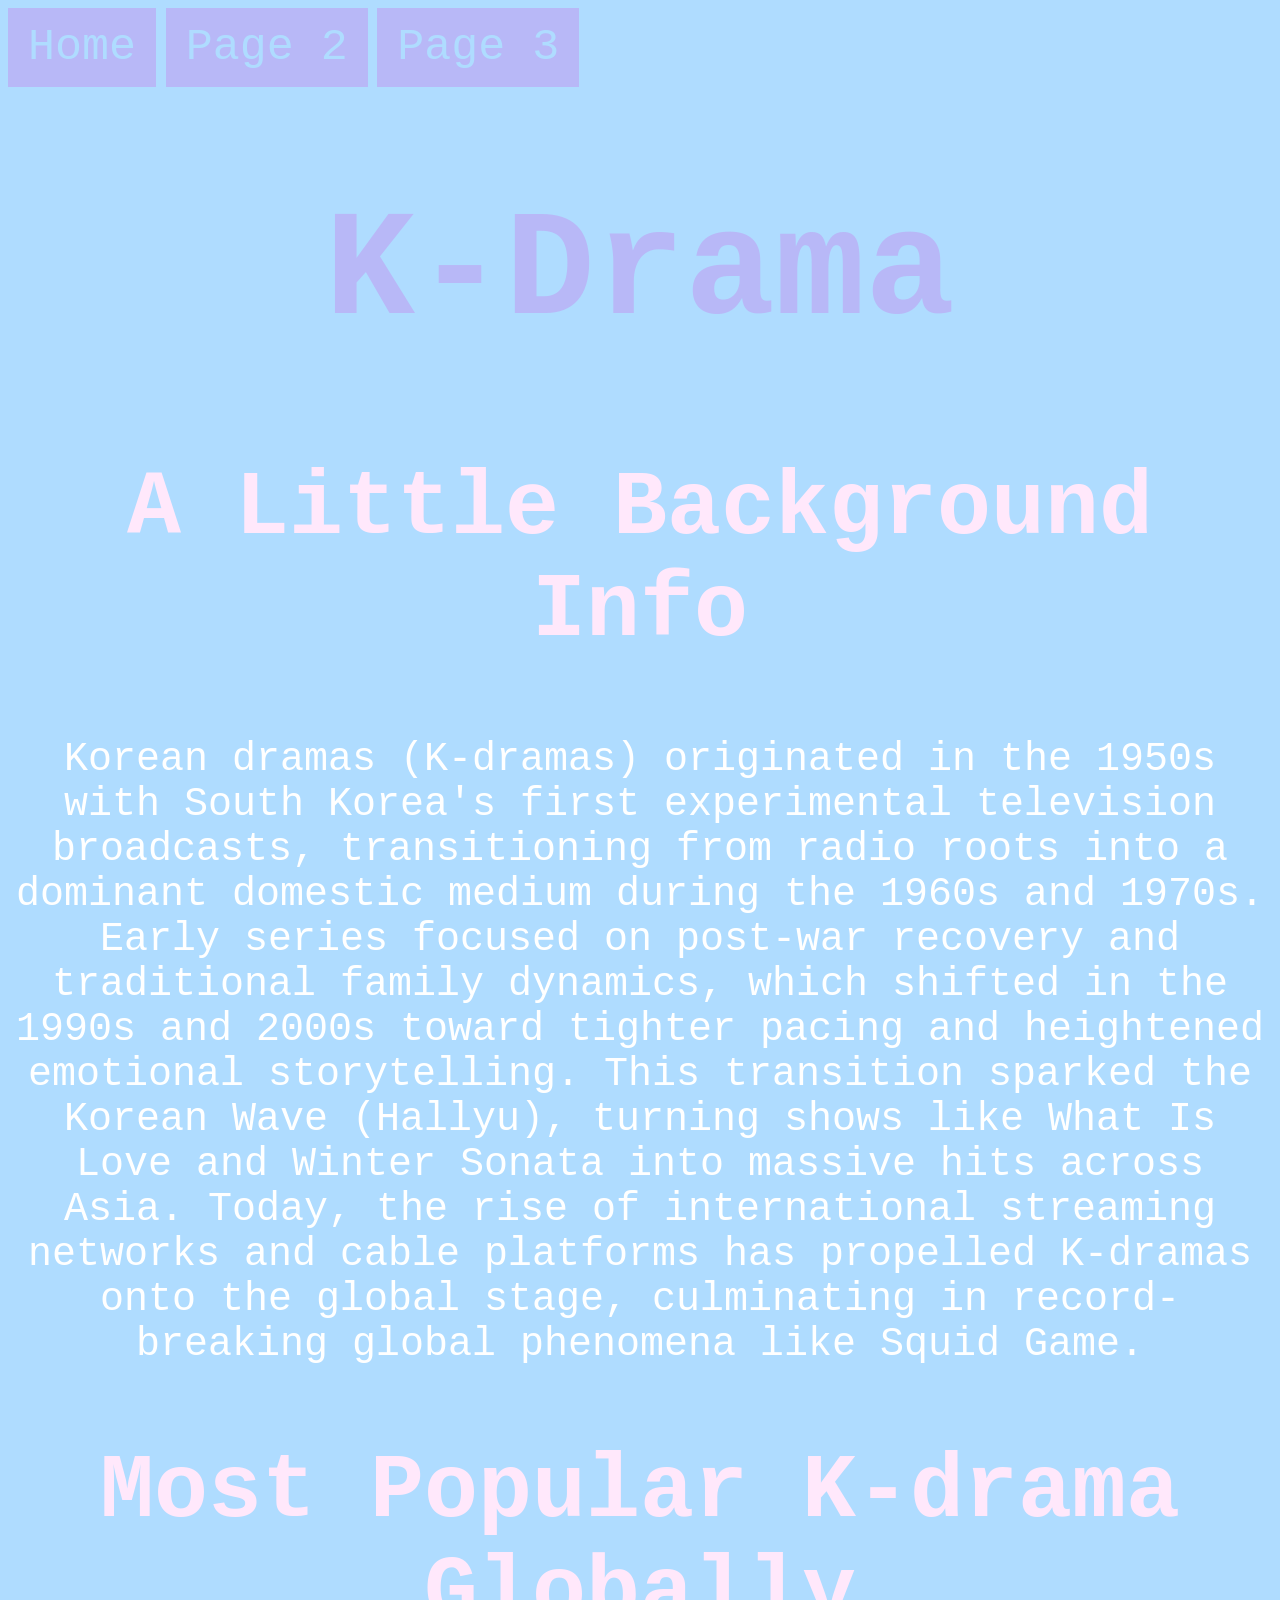
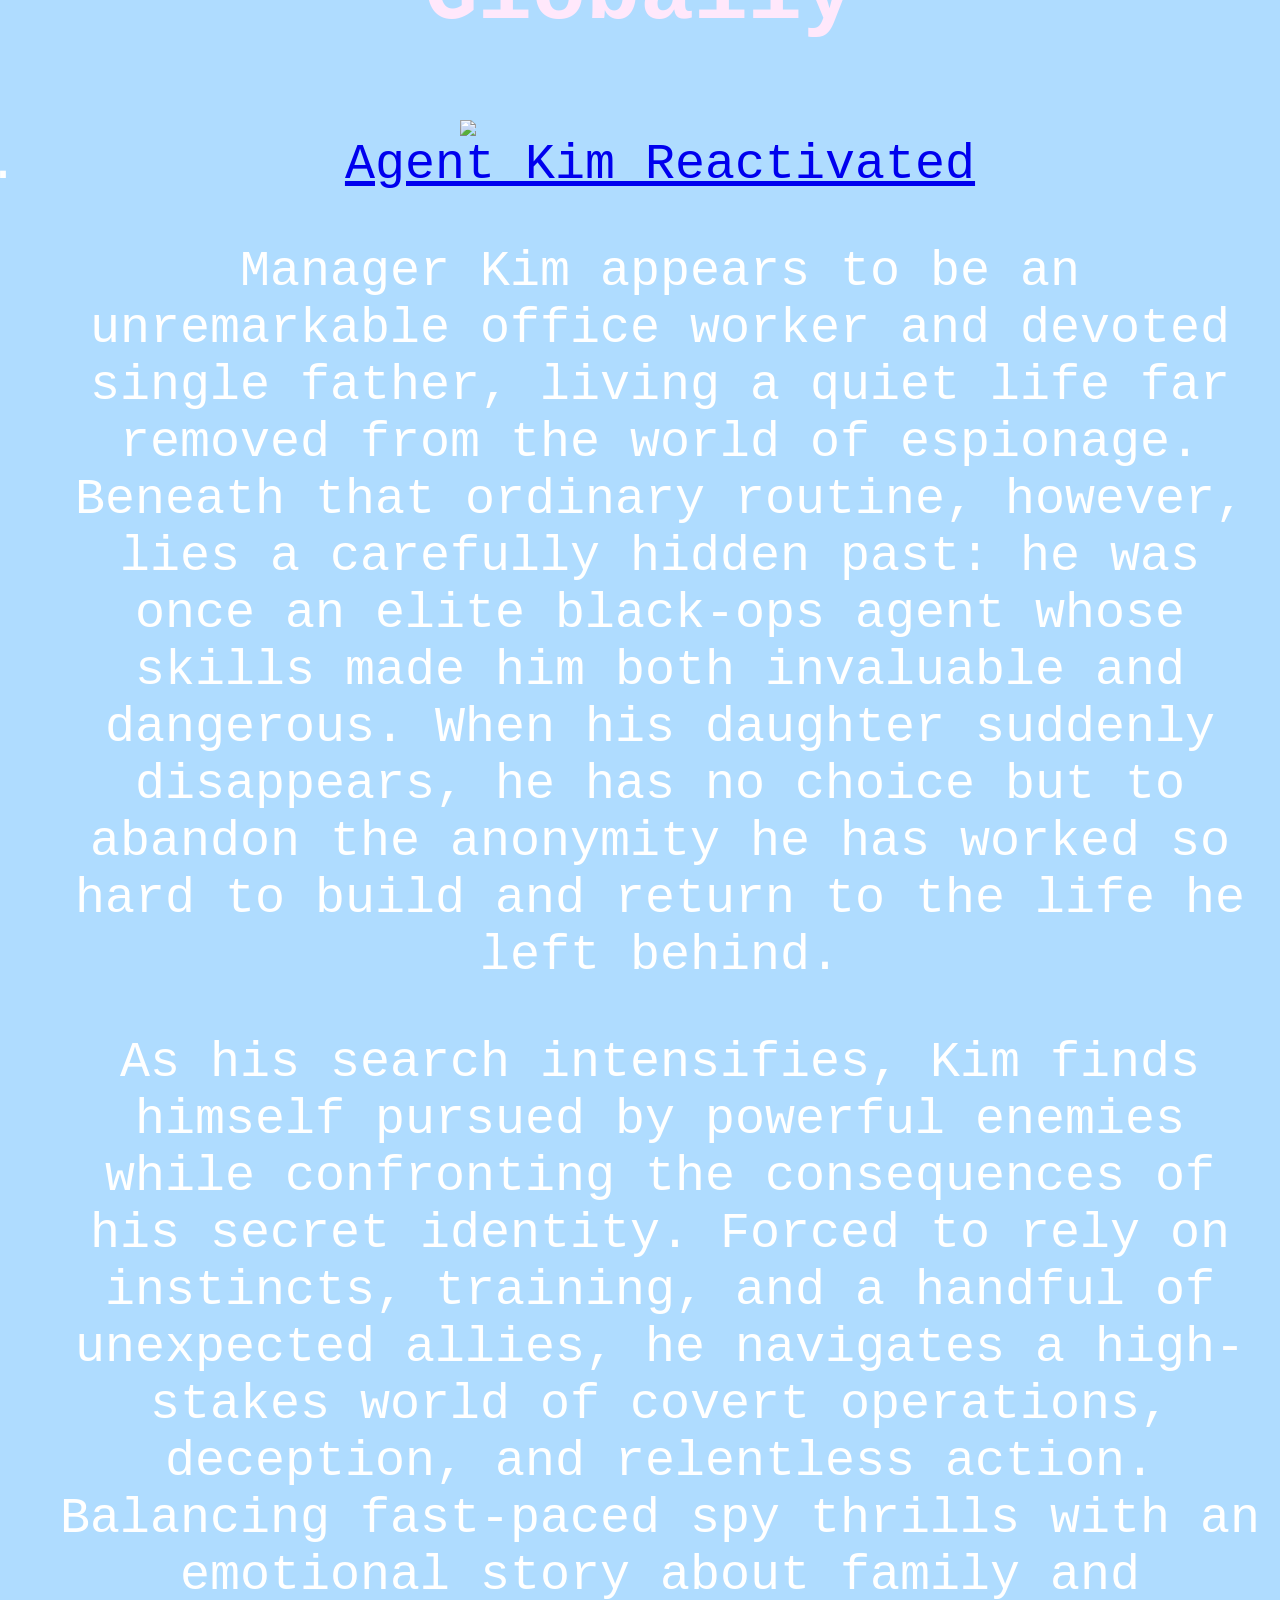
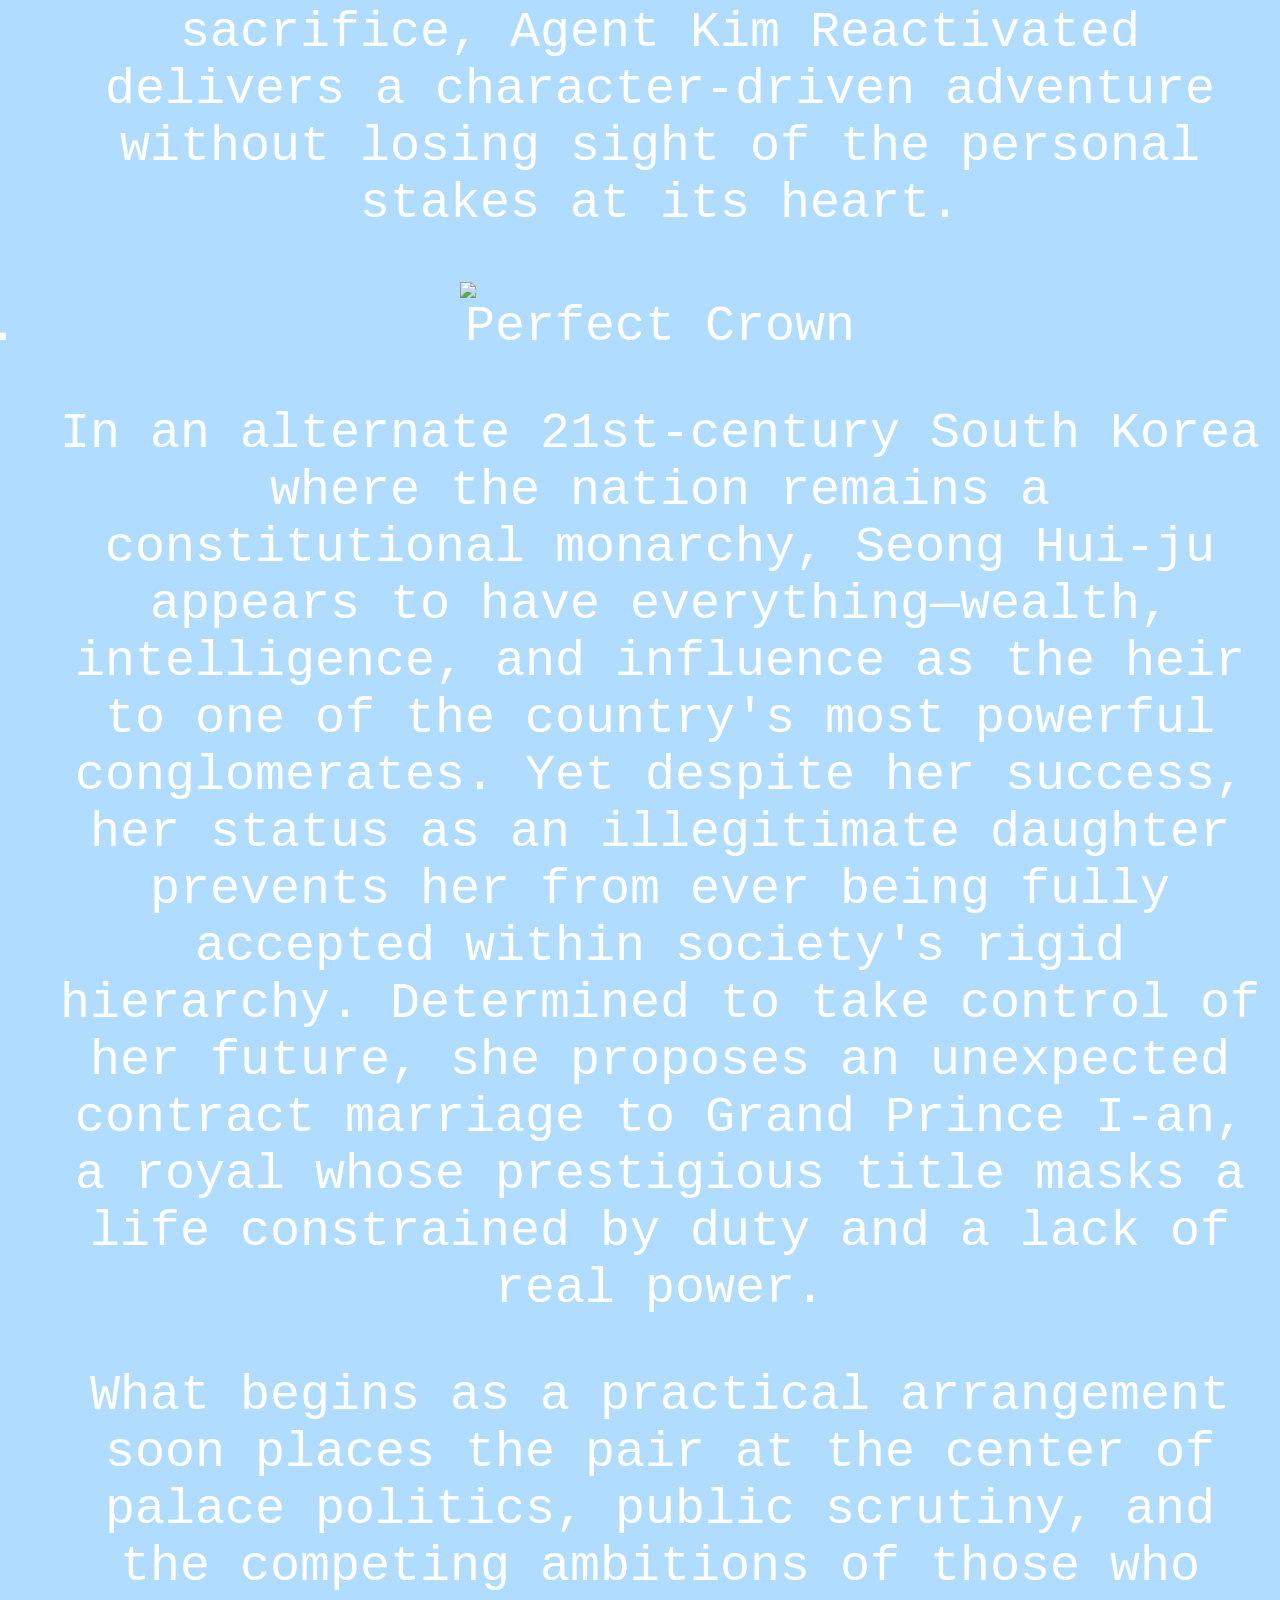
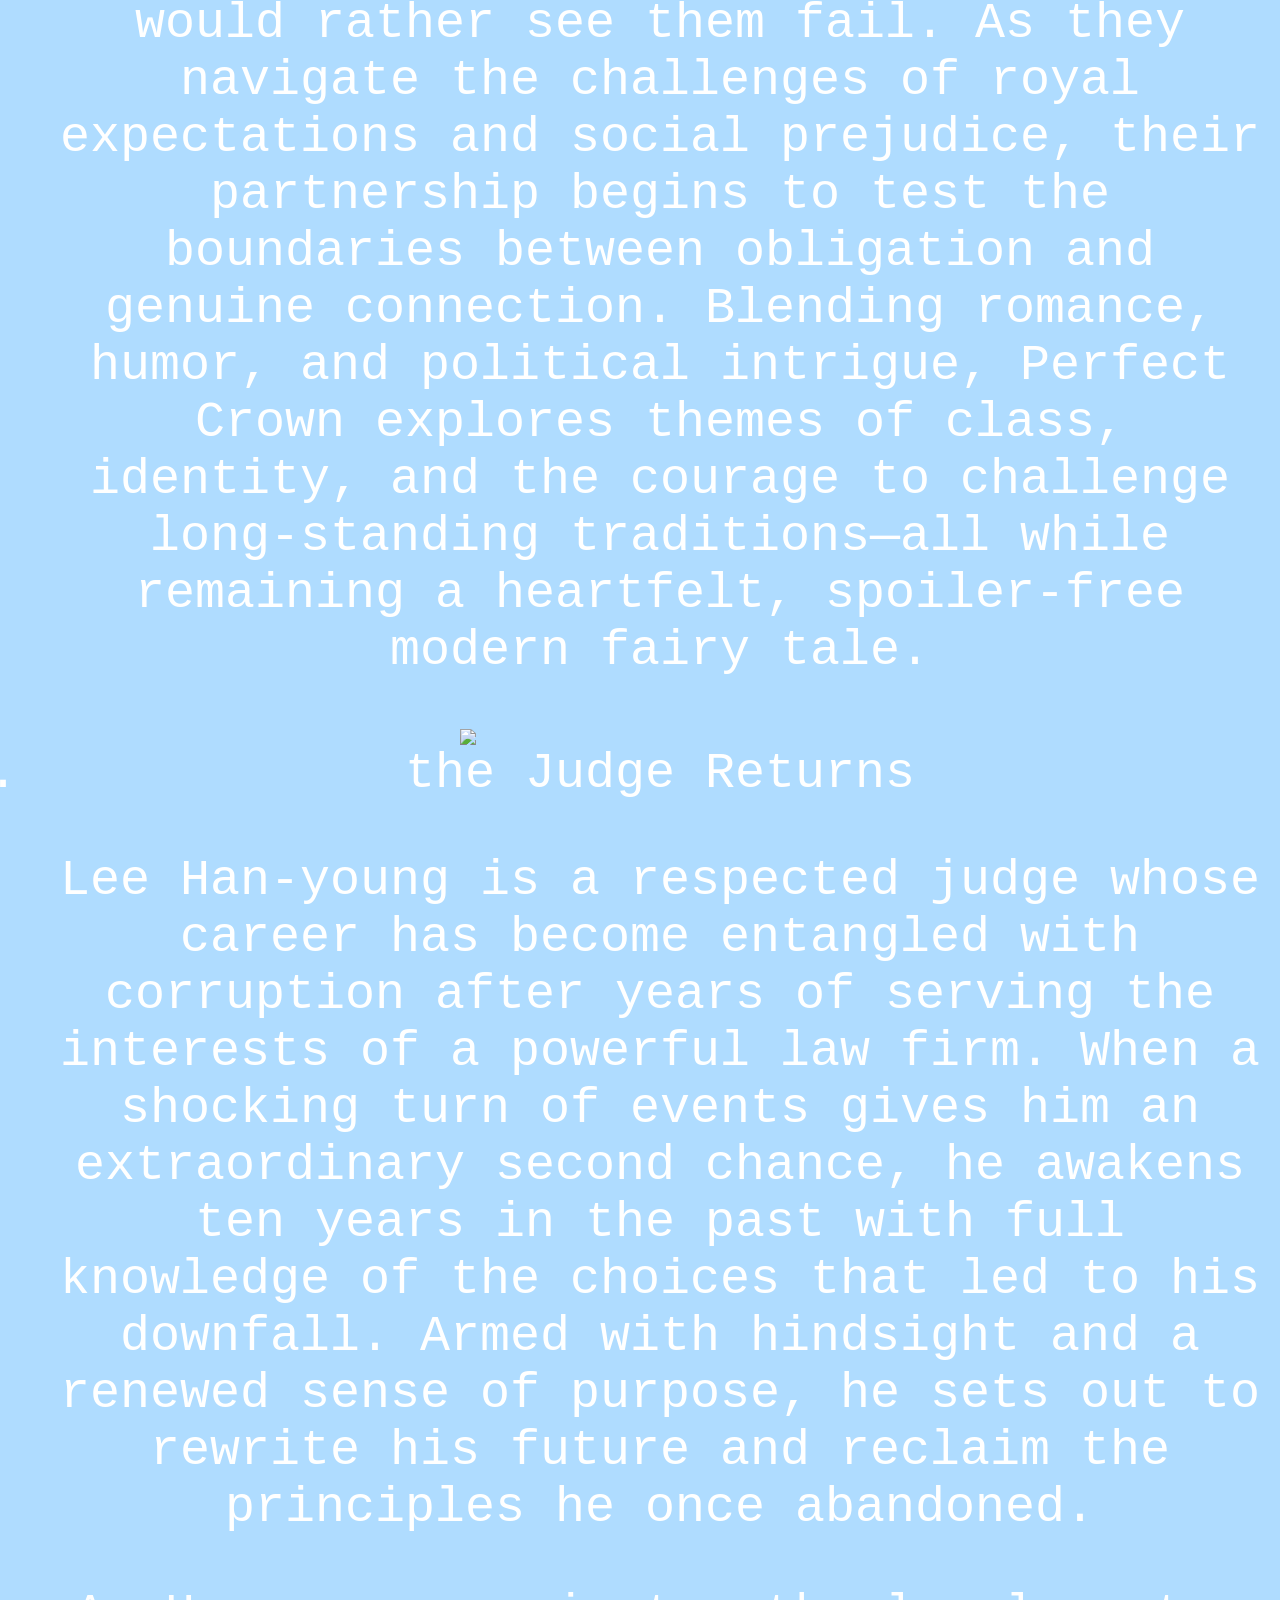
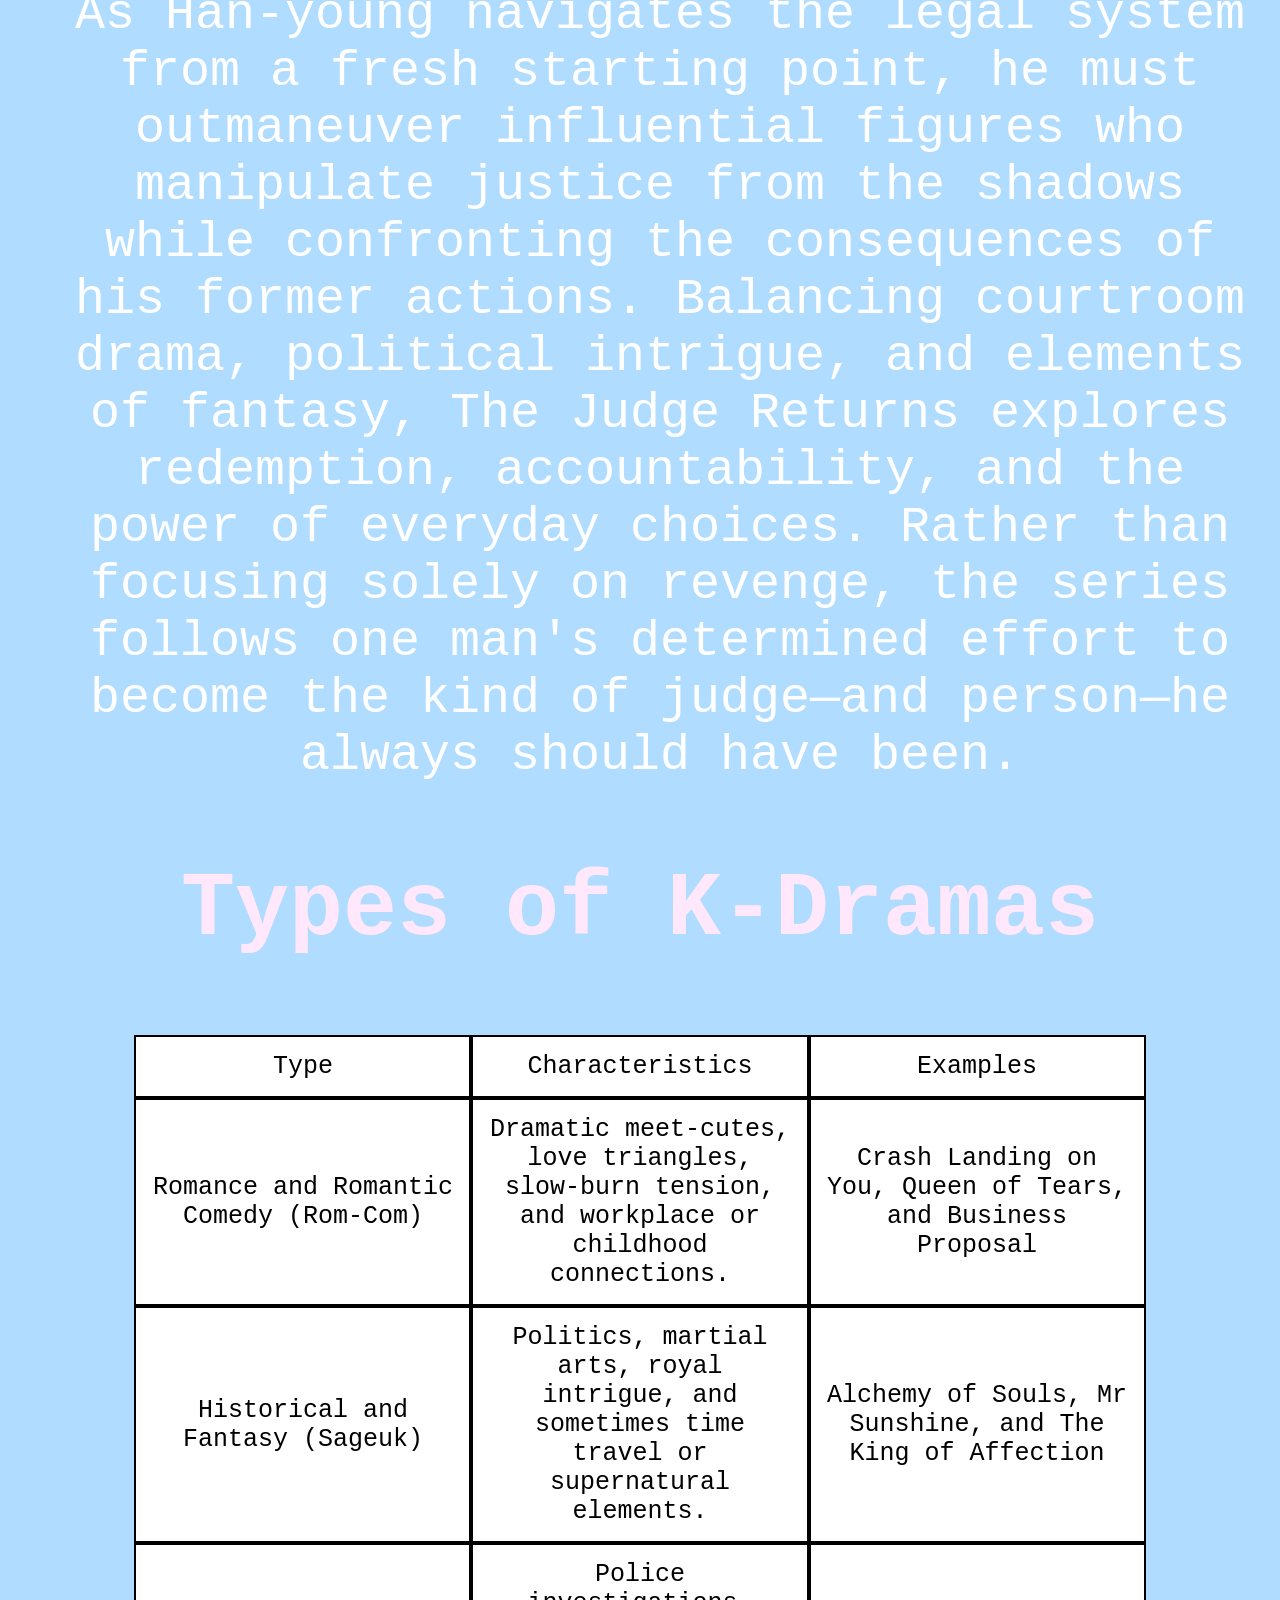
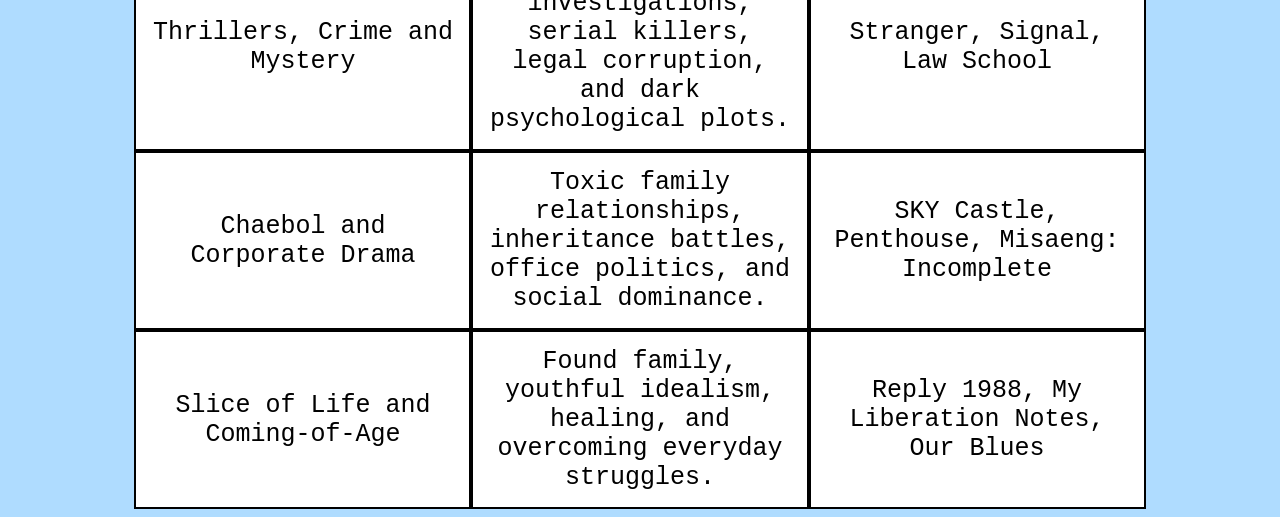
==== Project1/Index.html @ 8eaecb1a "change table" ====
<!doctype html>
<html>
    <head>
        <meta charset="UTF-8">
        <title>K-Drama</title>
        <link rel="stylesheet" href="Style.css">
    </head>

    <body>
         <nav>
            <a href="Index.html"class="navbar">Home</a>
            <a href="Pages/Page2.html"class="navbar">Page 2</a>
            <a href="Pages/Page3.html"class="navbar">Page 3</a> 
        </nav>
        <h1>K-Drama</h1>
        <h2>A Little Background Info</h2>
        <p class="intro">Korean dramas (K-dramas) originated in the 1950s with South Korea's first experimental television broadcasts, transitioning from radio roots into a dominant domestic medium during the 1960s and 1970s. Early series focused on post-war recovery and traditional family dynamics, which shifted in the 1990s and 2000s toward tighter pacing and heightened emotional storytelling. This transition sparked the Korean Wave (Hallyu), turning shows like What Is Love and Winter Sonata into massive hits across Asia. Today, the rise of international streaming networks and cable platforms has propelled K-dramas onto the global stage, culminating in record-breaking global phenomena like Squid Game.</p>

        <h2>Most Popular K-drama Globally </h2>
        <ol class="ol">
            <li>
                <img src="https://encrypted-tbn0.gstatic.com/images?q=tbn:ANd9GcTQvgrCBlOttXntbtKK7BUhEVGYrUVFj__DPS_JYmytaQ&s">
                <a href="Pages/AgentKimReactivated.html">Agent Kim Reactivated</a>
                <p class="info">Manager Kim appears to be an unremarkable office worker and devoted single father, living a quiet life far removed from the world of espionage. Beneath that ordinary routine, however, lies a carefully hidden past: he was once an elite black-ops agent whose skills made him both invaluable and dangerous. When his daughter suddenly disappears, he has no choice but to abandon the anonymity he has worked so hard to build and return to the life he left behind. </p>
                <p class="info">As his search intensifies, Kim finds himself pursued by powerful enemies while confronting the consequences of his secret identity. Forced to rely on instincts, training, and a handful of unexpected allies, he navigates a high-stakes world of covert operations, deception, and relentless action. Balancing fast-paced spy thrills with an emotional story about family and sacrifice, Agent Kim Reactivated delivers a character-driven adventure without losing sight of the personal stakes at its heart. </p>
            </li>
            <li>
                <img src="https://encrypted-tbn0.gstatic.com/images?q=tbn:ANd9GcQh7uyMlEtMEPqhgHql_p_liBwcsM-H_FhkXsuVHRSJ9A&s">
                Perfect Crown
                <p class="info">In an alternate 21st-century South Korea where the nation remains a constitutional monarchy, Seong Hui-ju appears to have everything—wealth, intelligence, and influence as the heir to one of the country's most powerful conglomerates. Yet despite her success, her status as an illegitimate daughter prevents her from ever being fully accepted within society's rigid hierarchy. Determined to take control of her future, she proposes an unexpected contract marriage to Grand Prince I-an, a royal whose prestigious title masks a life constrained by duty and a lack of real power.</p>
                <p class="info">What begins as a practical arrangement soon places the pair at the center of palace politics, public scrutiny, and the competing ambitions of those who would rather see them fail. As they navigate the challenges of royal expectations and social prejudice, their partnership begins to test the boundaries between obligation and genuine connection. Blending romance, humor, and political intrigue, Perfect Crown explores themes of class, identity, and the courage to challenge long-standing traditions—all while remaining a heartfelt, spoiler-free modern fairy tale. </p>
            </li>
            <li>
                <img src="https://upload.wikimedia.org/wikipedia/en/c/c5/The_Judge_Returns_poster.png">
                the Judge Returns
                <p class="info">Lee Han-young is a respected judge whose career has become entangled with corruption after years of serving the interests of a powerful law firm. When a shocking turn of events gives him an extraordinary second chance, he awakens ten years in the past with full knowledge of the choices that led to his downfall. Armed with hindsight and a renewed sense of purpose, he sets out to rewrite his future and reclaim the principles he once abandoned.</p>
                <p class="info">As Han-young navigates the legal system from a fresh starting point, he must outmaneuver influential figures who manipulate justice from the shadows while confronting the consequences of his former actions. Balancing courtroom drama, political intrigue, and elements of fantasy, The Judge Returns explores redemption, accountability, and the power of everyday choices. Rather than focusing solely on revenge, the series follows one man's determined effort to become the kind of judge—and person—he always should have been.</p>
            </li>
        </ol>
        <h2>Types of K-Dramas</h2>
<div class="grid">

    <div>Type</div>
    <div>Characteristics</div>
    <div>Examples</div>

    <div>Romance and Romantic Comedy (Rom-Com)</div>
    <div>Dramatic meet-cutes, love triangles, slow-burn tension, and workplace or childhood connections.</div>
    <div>Crash Landing on You, Queen of Tears, and Business Proposal</div>

    <div>Historical and Fantasy (Sageuk)</div>
    <div>Politics, martial arts, royal intrigue, and sometimes time travel or supernatural elements.</div>
    <div>Alchemy of Souls, Mr Sunshine, and The King of Affection</div>

    <div>Thrillers, Crime and Mystery</div>
    <div>Police investigations, serial killers, legal corruption, and dark psychological plots.</div>
    <div>Stranger, Signal, Law School</div>

    <div>Chaebol and Corporate Drama</div>
    <div>Toxic family relationships, inheritance battles, office politics, and social dominance.</div>
    <div>SKY Castle, Penthouse, Misaeng: Incomplete</div>

    <div>Slice of Life and Coming-of-Age</div>
    <div>Found family, youthful idealism, healing, and overcoming everyday struggles.</div>
    <div>Reply 1988, My Liberation Notes, Our Blues</div>

</div>
    </body>
</html>
---- Project1/Style.css ----
h1 {
    color:rgb(184, 184, 247);
    font-size:150px;
    text-align:center;
}
.intro{
    text-align:center;
    color:white;
    font-size: 40px;
.info{
    text-align:center;
    color:white;
    font-size: 40px;
}
}
body {
    background-color:rgb(175, 220, 255);
    font-family:'Courier New', Courier, monospace;
}
h2 {
    color:rgb(255, 232, 251);
    font-size:90px;
    text-align:center;
}

.ol{
    color:rgb(255, 255, 255);
    font-size:50px;
    text-align: center;
}
img {
    width: 400px;
    display: block;
    margin: auto;
}
.navbar {
    color: rgb(175, 220, 255);
    background-color: rgb(184, 184, 247);
    padding: 14px 20px;
    display: inline-block;
    transition: all 0.3s ease;
    font-size: 45px;
    text-decoration: none;
}

.navbar:hover{
        color: #ffffff;
    background-color: rgb(255, 232, 251);
}
.grid {
    display: grid;
    grid-template-columns: repeat(3, 1fr);
    width: 80%;
    margin: 0 auto;
}

.grid div {
    border: 2px solid black;
    background-color: white;
    color: black;
    padding: 15px;
    display: flex;
    justify-content: center;
    align-items: center;
    text-align: center;
    font-size: 25px;
    overflow-wrap: break-word;
}
}
.grid div:nth-child(-n+3) {
    background-color: rgb(234, 234, 255);
    color: black;
    font-weight: bold;
}
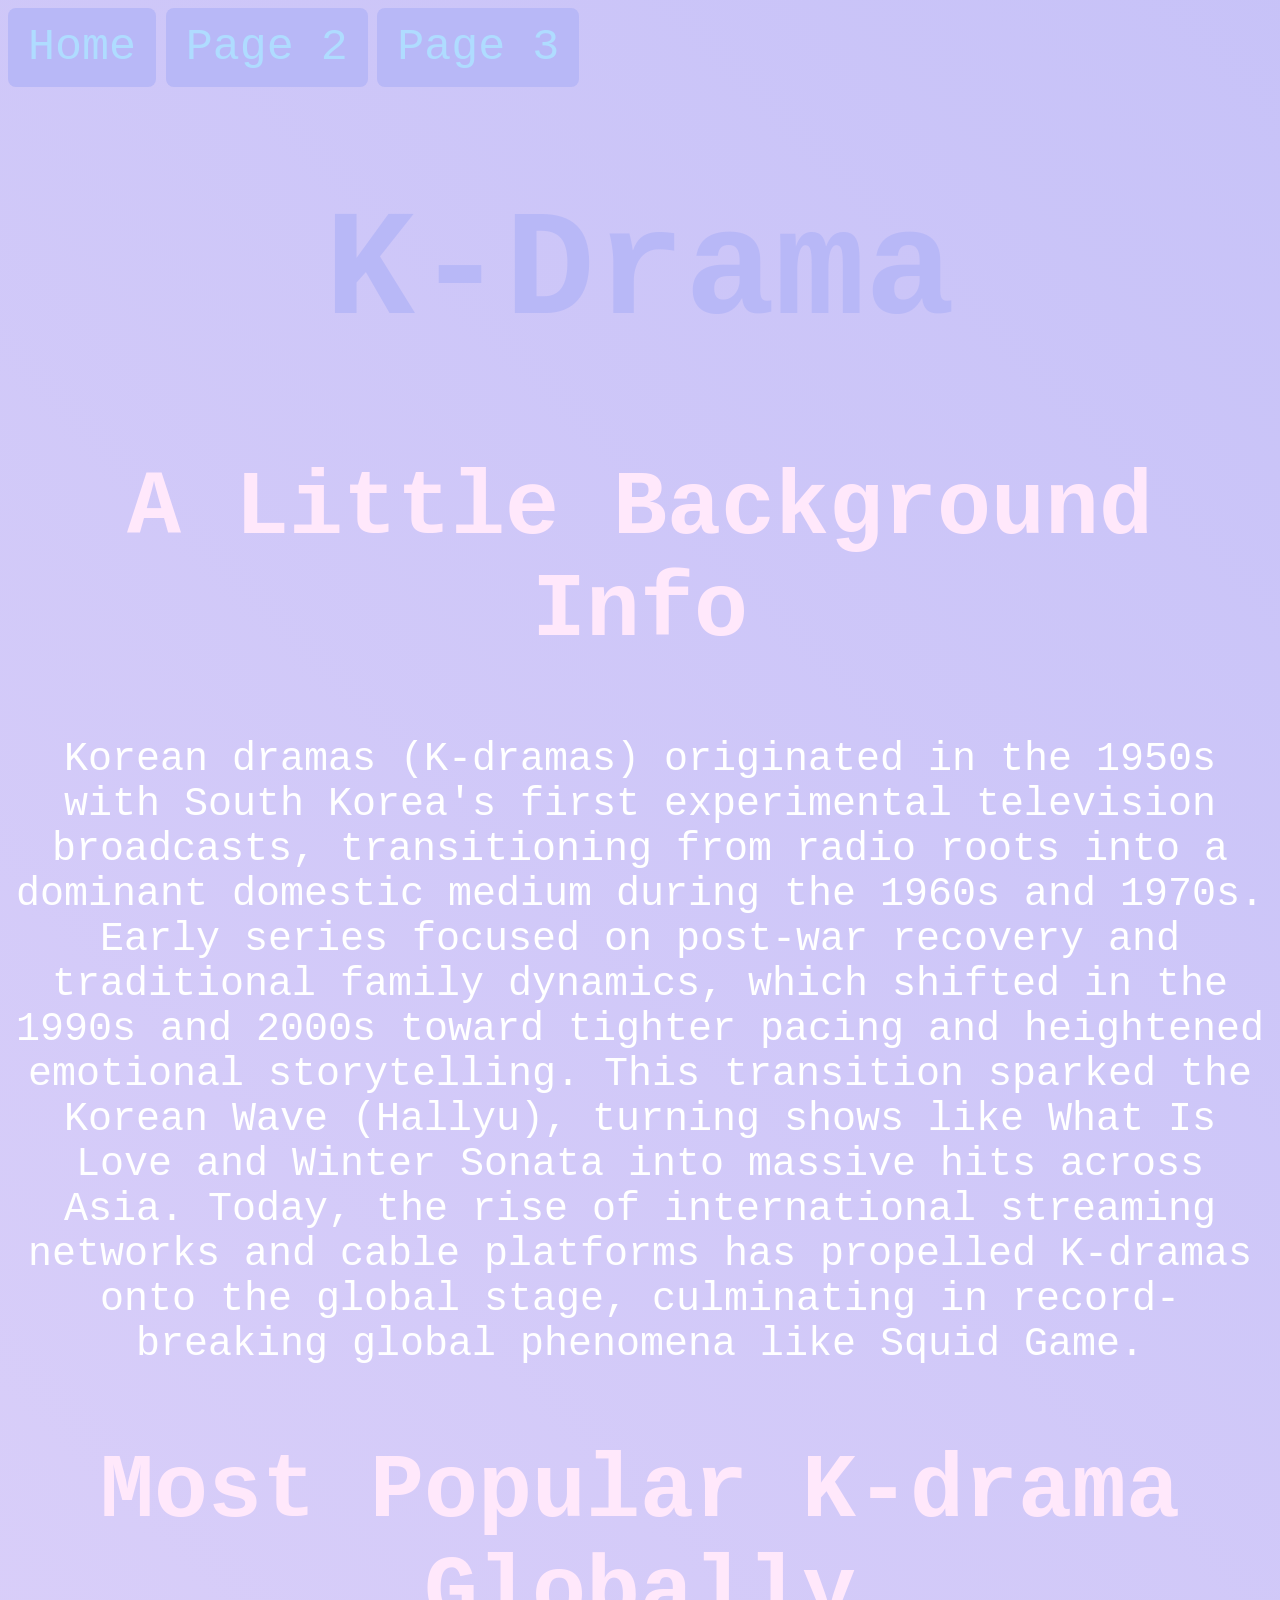
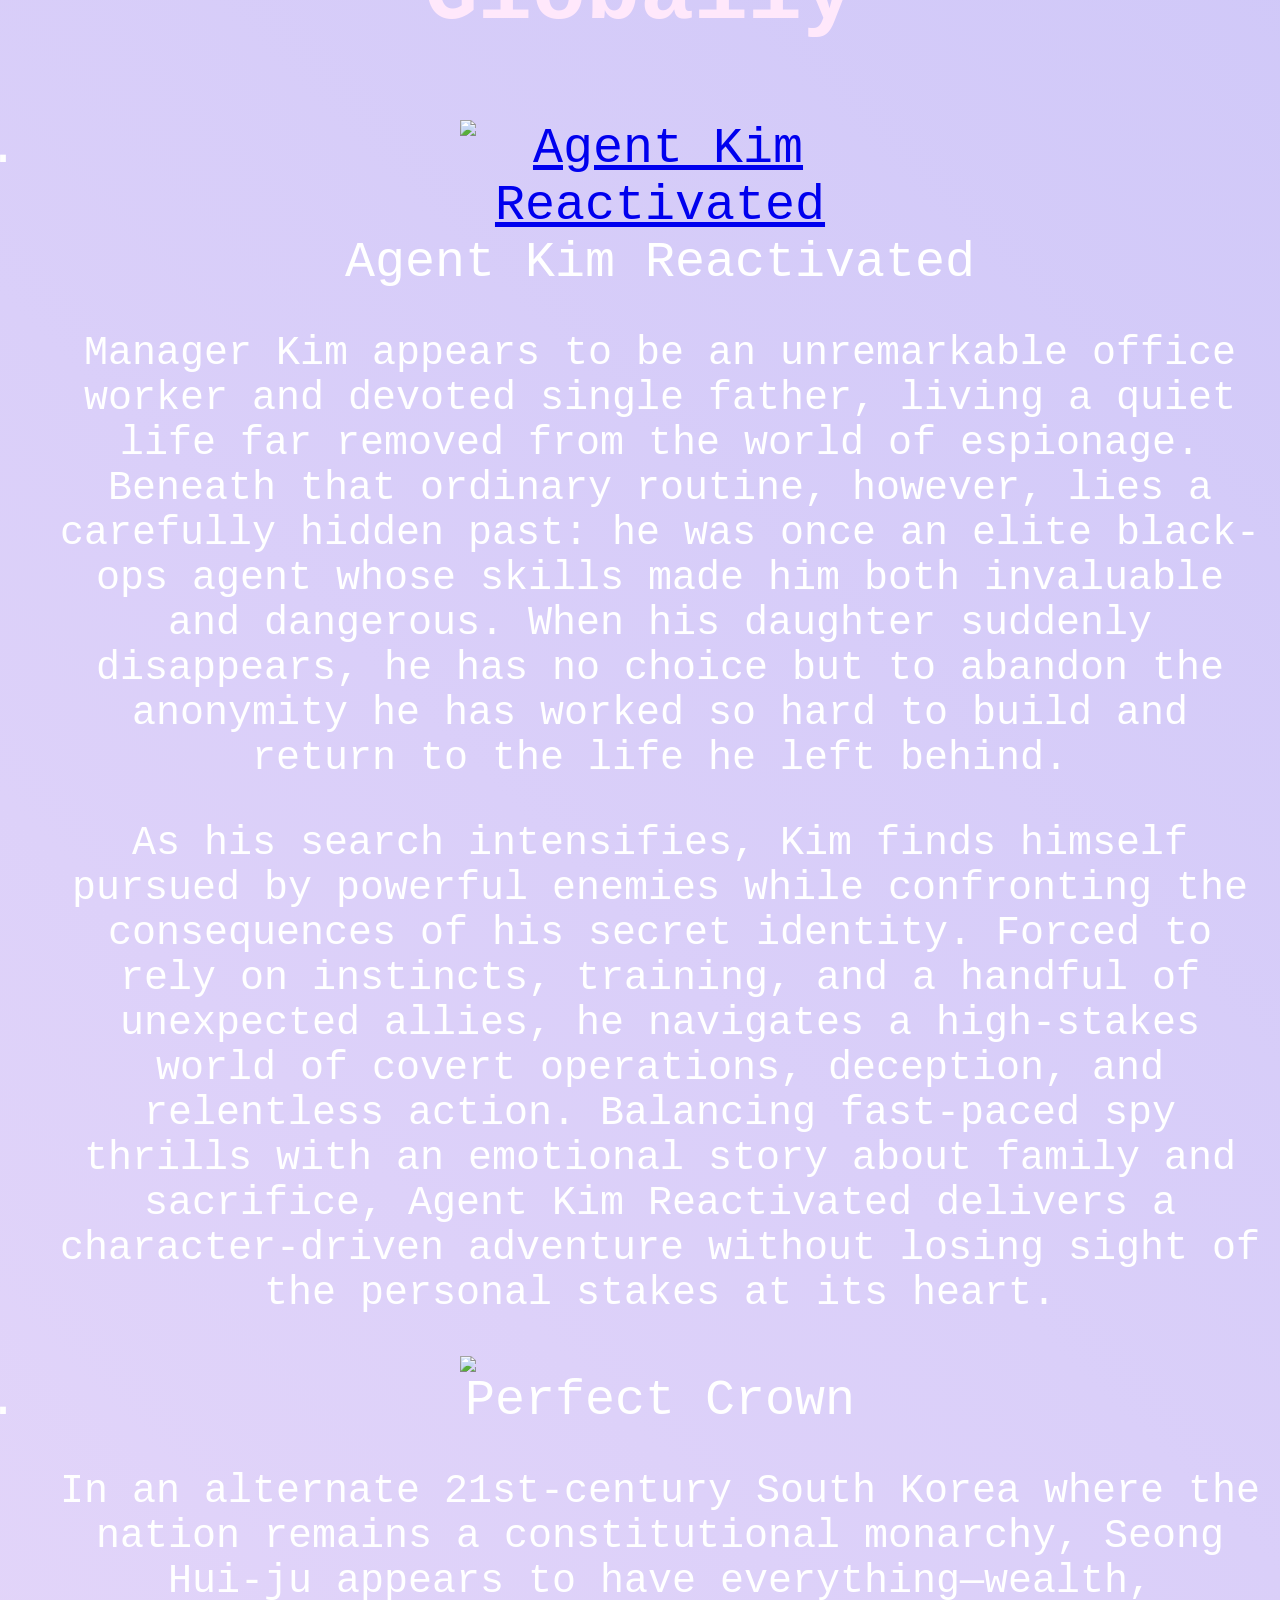
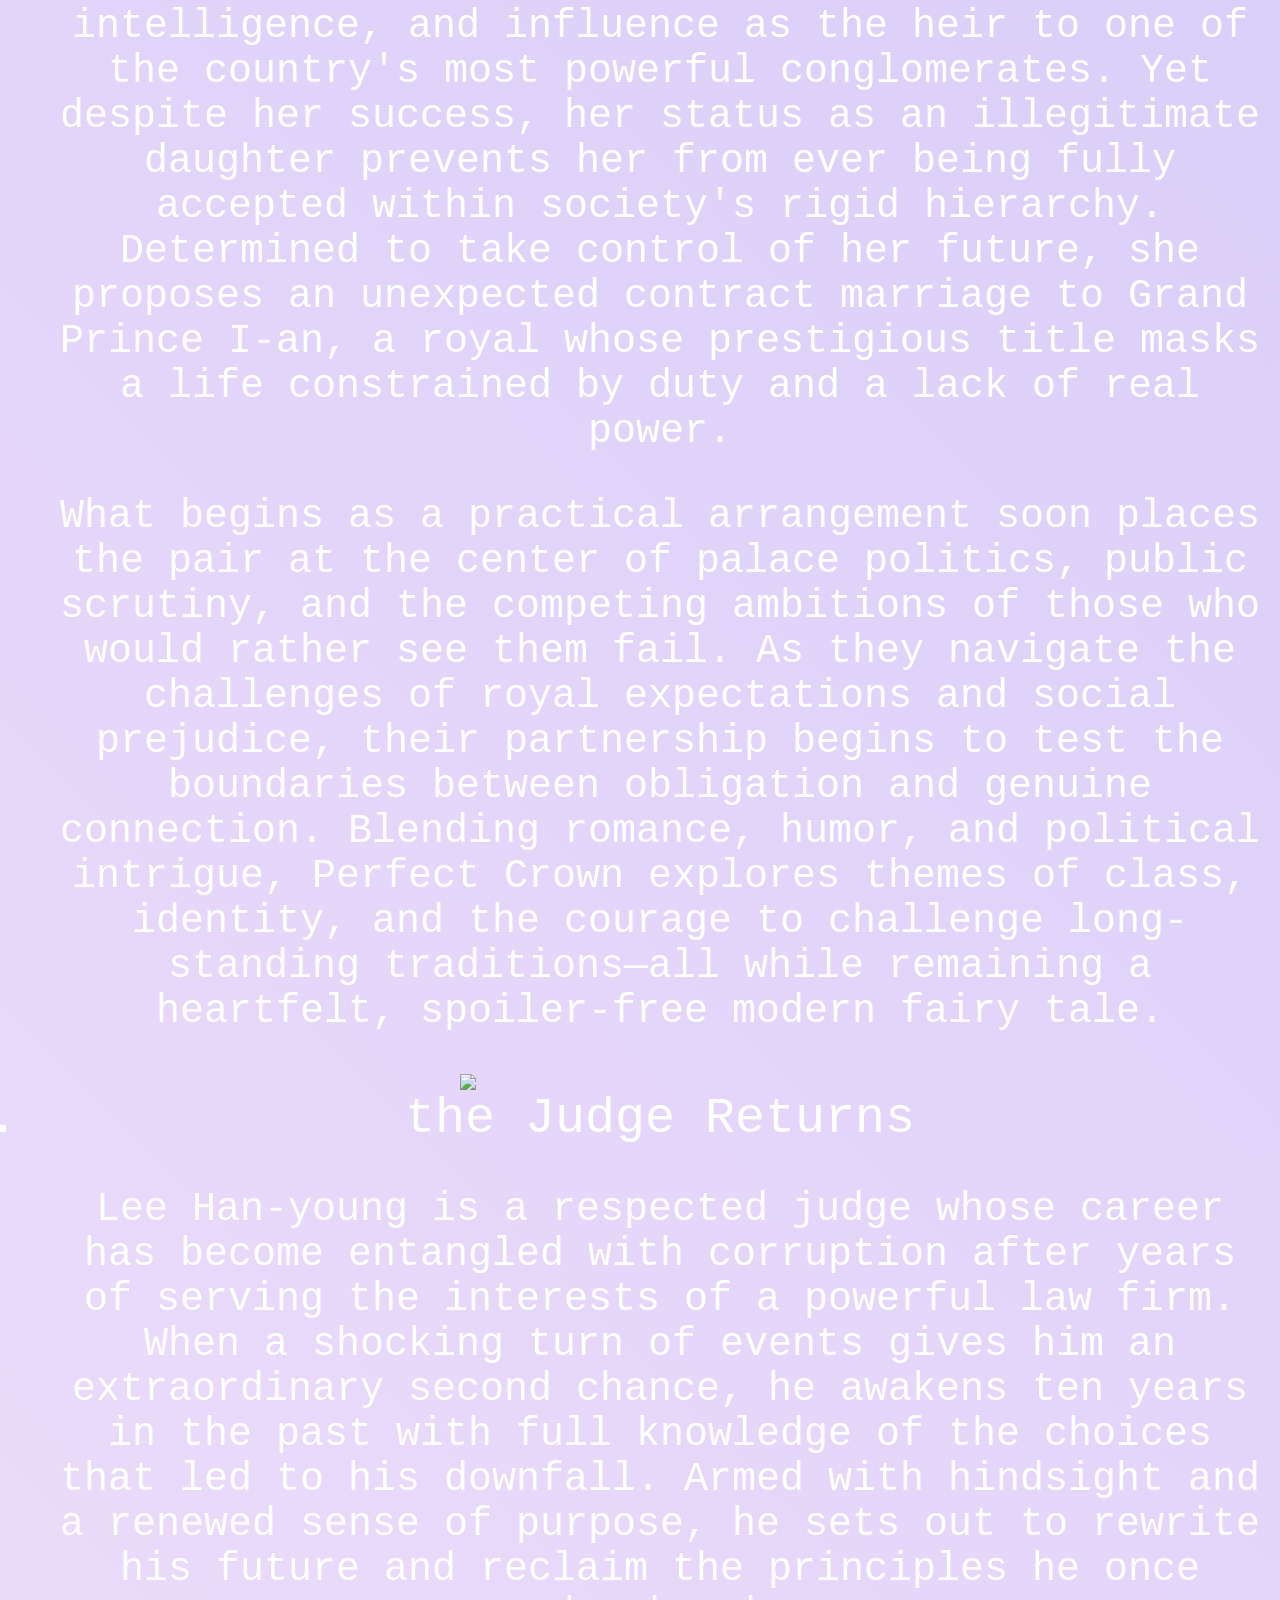
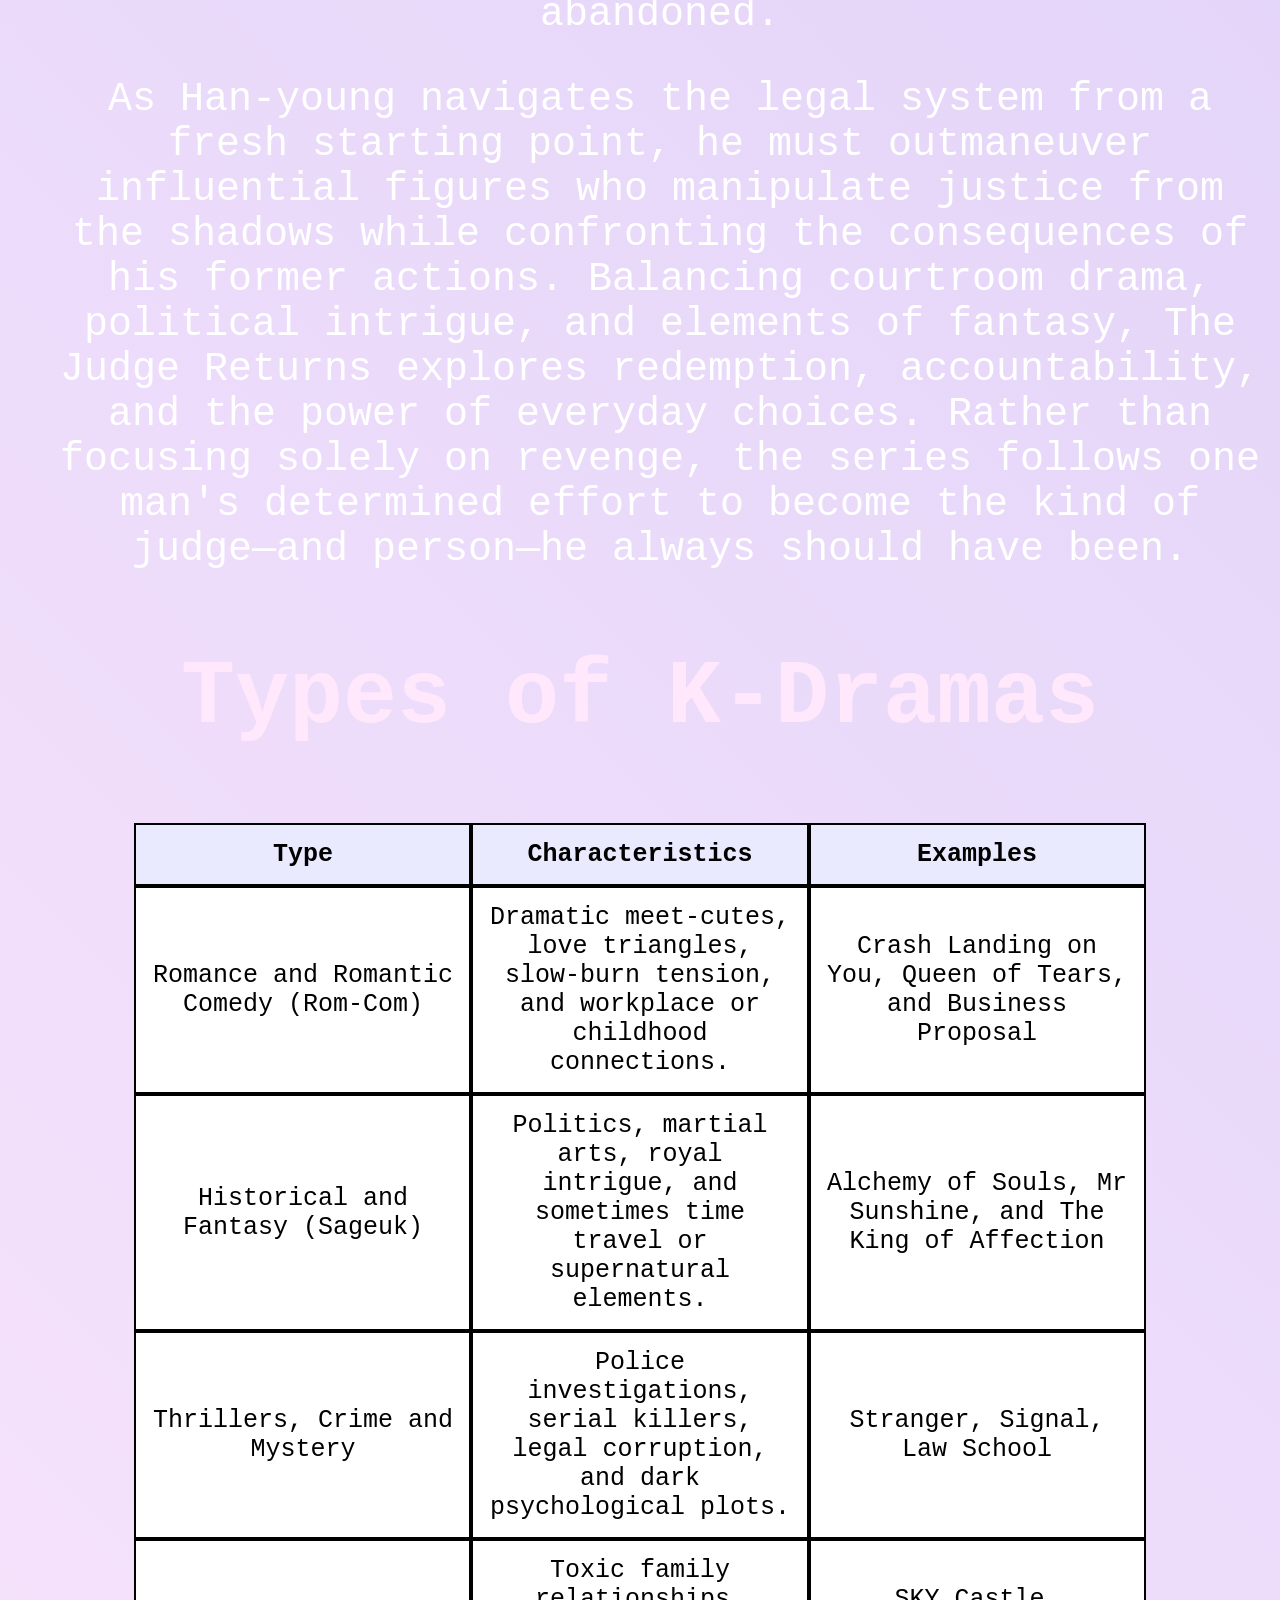
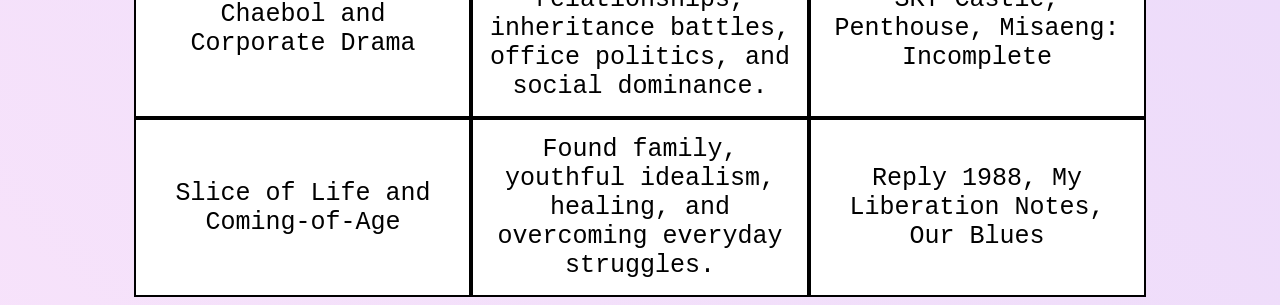
==== commit 21142f7b: "added animations to index.html" ====
--- a/Project1/Index.html
+++ b/Project1/Index.html
@@ -19,8 +19,10 @@
         <h2>Most Popular K-drama Globally </h2>
         <ol class="ol">
             <li>
-                <img src="https://encrypted-tbn0.gstatic.com/images?q=tbn:ANd9GcTQvgrCBlOttXntbtKK7BUhEVGYrUVFj__DPS_JYmytaQ&s">
-                <a href="Pages/AgentKimReactivated.html">Agent Kim Reactivated</a>
+                <a href="Pages/AgentKimReactivated.html">
+                    <img src="https://encrypted-tbn0.gstatic.com/images?q=tbn:ANd9GcTQvgrCBlOttXntbtKK7BUhEVGYrUVFj__DPS_JYmytaQ&s" alt="Agent Kim Reactivated">
+                </a>
+                Agent Kim Reactivated
                 <p class="info">Manager Kim appears to be an unremarkable office worker and devoted single father, living a quiet life far removed from the world of espionage. Beneath that ordinary routine, however, lies a carefully hidden past: he was once an elite black-ops agent whose skills made him both invaluable and dangerous. When his daughter suddenly disappears, he has no choice but to abandon the anonymity he has worked so hard to build and return to the life he left behind. </p>
                 <p class="info">As his search intensifies, Kim finds himself pursued by powerful enemies while confronting the consequences of his secret identity. Forced to rely on instincts, training, and a handful of unexpected allies, he navigates a high-stakes world of covert operations, deception, and relentless action. Balancing fast-paced spy thrills with an emotional story about family and sacrifice, Agent Kim Reactivated delivers a character-driven adventure without losing sight of the personal stakes at its heart. </p>
             </li>
--- a/Project1/Style.css
+++ b/Project1/Style.css
@@ -1,52 +1,104 @@
 h1 {
-    color:rgb(184, 184, 247);
-    font-size:150px;
-    text-align:center;
+    color: rgb(184, 184, 247);
+    font-size: 150px;
+    text-align: center;
+    animation: glow 2s infinite alternate;
 }
-.intro{
-    text-align:center;
-    color:white;
-    font-size: 40px;
-.info{
-    text-align:center;
-    color:white;
+
+@keyframes glow {
+    from {
+        text-shadow: 0 0 10px rgb(184, 184, 247);
+    }
+    to {
+        text-shadow: 0 0 30px white;
+    }
+}
+
+h2 {
+    color: rgb(255, 232, 251);
+    font-size: 90px;
+    text-align: center;
+}
+
+
+.intro {
+    text-align: center;
+    color: white;
     font-size: 40px;
 }
-}
-body {
-    background-color:rgb(175, 220, 255);
-    font-family:'Courier New', Courier, monospace;
-}
-h2 {
-    color:rgb(255, 232, 251);
-    font-size:90px;
-    text-align:center;
+
+.info {
+    text-align: center;
+    color: white;
+    font-size: 40px;
 }
 
-.ol{
-    color:rgb(255, 255, 255);
-    font-size:50px;
+.ol {
+    color: white;
+    font-size: 50px;
     text-align: center;
 }
+
+
+
+body {
+    background: linear-gradient(
+        45deg,
+        rgb(175, 220, 255),
+        rgb(255, 232, 251),
+        rgb(184, 184, 247)
+    );
+    background-size: 300% 300%;
+    animation: backgroundMove 8s ease infinite;
+    font-family: 'Courier New', Courier, monospace;
+}
+
+@keyframes backgroundMove {
+    0% {
+        background-position: 0% 50%;
+    }
+    50% {
+        background-position: 100% 50%;
+    }
+    100% {
+        background-position: 0% 50%;
+    }
+}
+
 img {
     width: 400px;
     display: block;
     margin: auto;
+    transition: transform 0.4s ease;
 }
+
+img:hover {
+    transform: scale(1.08);
+}
+
 .navbar {
     color: rgb(175, 220, 255);
     background-color: rgb(184, 184, 247);
     padding: 14px 20px;
     display: inline-block;
-    transition: all 0.3s ease;
     font-size: 45px;
     text-decoration: none;
+    border-radius: 8px;
+
+    transition:
+        transform 0.3s ease,
+        background-color 0.3s ease,
+        color 0.3s ease,
+        box-shadow 0.3s ease;
 }
 
-.navbar:hover{
-        color: #ffffff;
+.navbar:hover {
+    transform: translateY(-8px);
     background-color: rgb(255, 232, 251);
+    color: white;
+    box-shadow: 0 8px 18px rgba(0, 0, 0, 0.2);
 }
+
 .grid {
     display: grid;
     grid-template-columns: repeat(3, 1fr);
@@ -65,8 +117,15 @@
     text-align: center;
     font-size: 25px;
     overflow-wrap: break-word;
+
+    transition: transform 0.3s ease, box-shadow 0.3s ease;
 }
+
+.grid div:hover {
+    transform: translateY(-5px);
+    box-shadow: 0 8px 20px rgba(0, 0, 0, 0.2);
 }
+
 .grid div:nth-child(-n+3) {
     background-color: rgb(234, 234, 255);
     color: black;
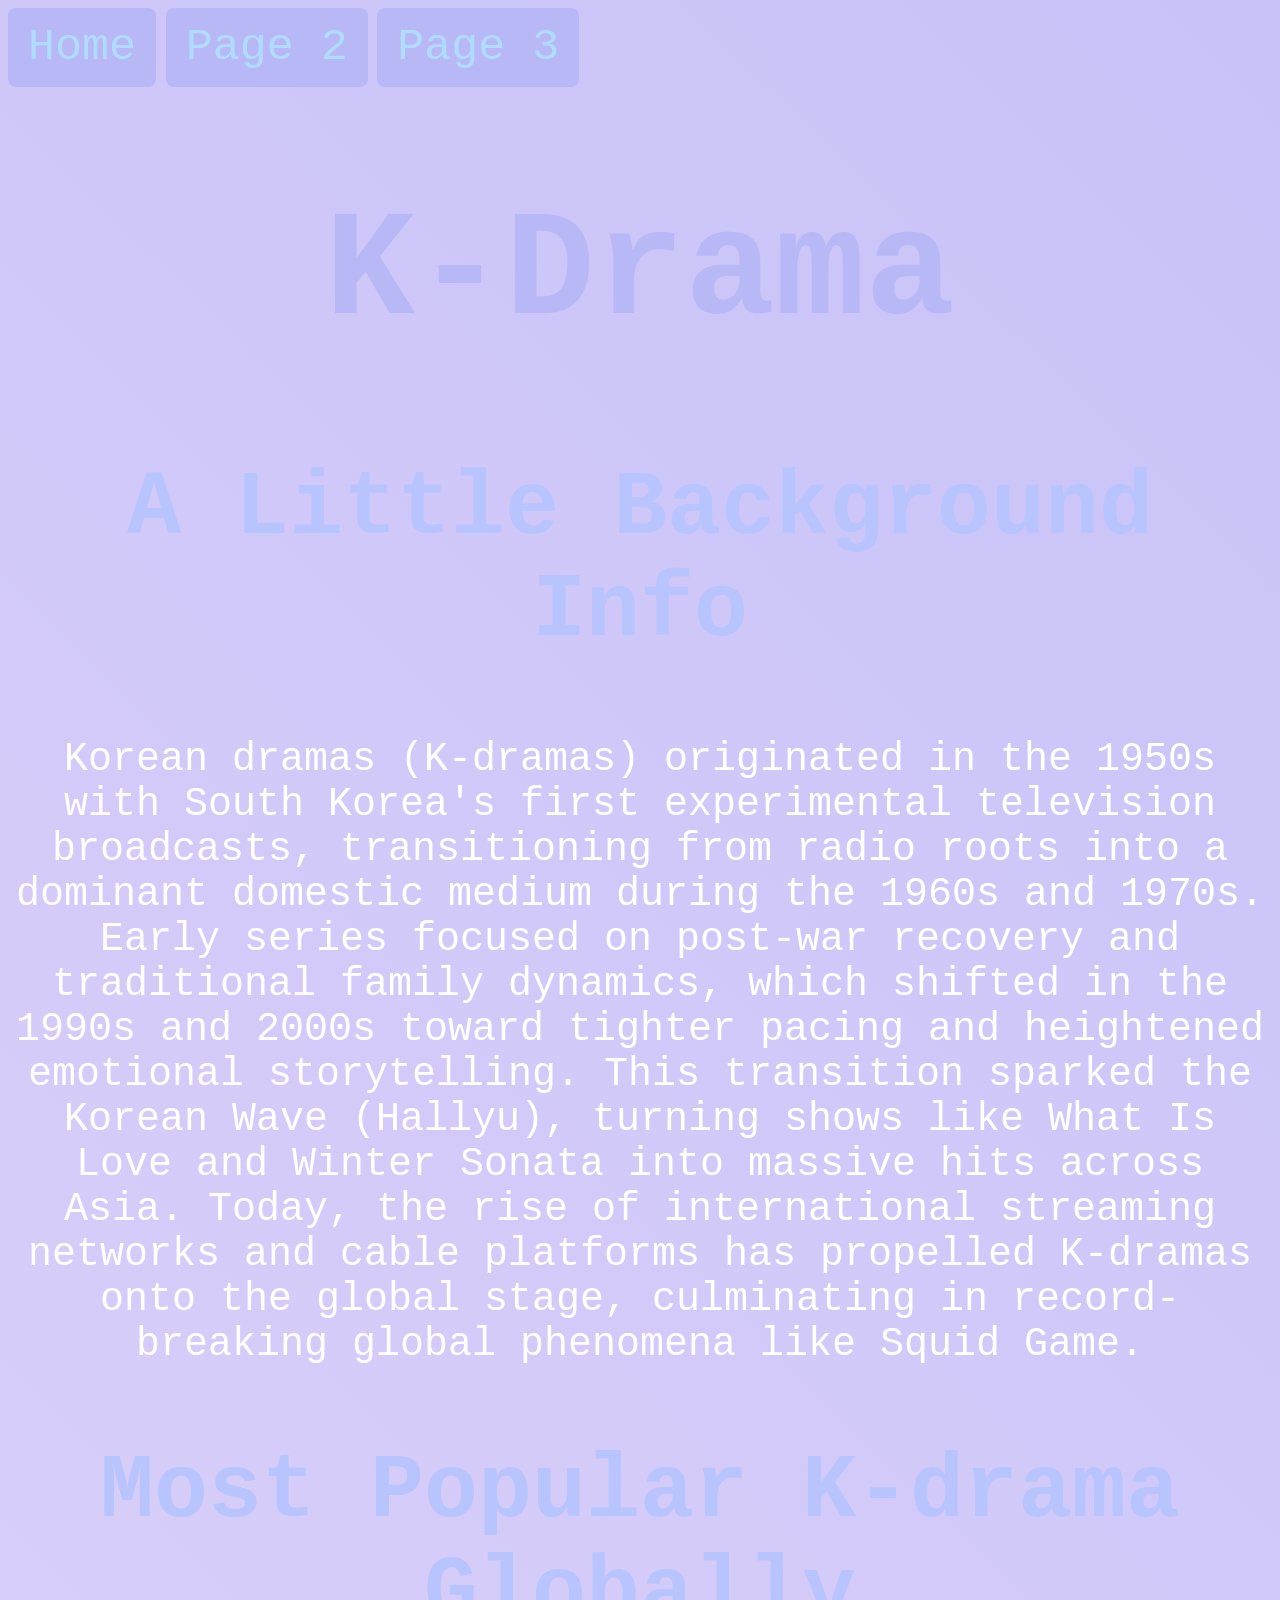
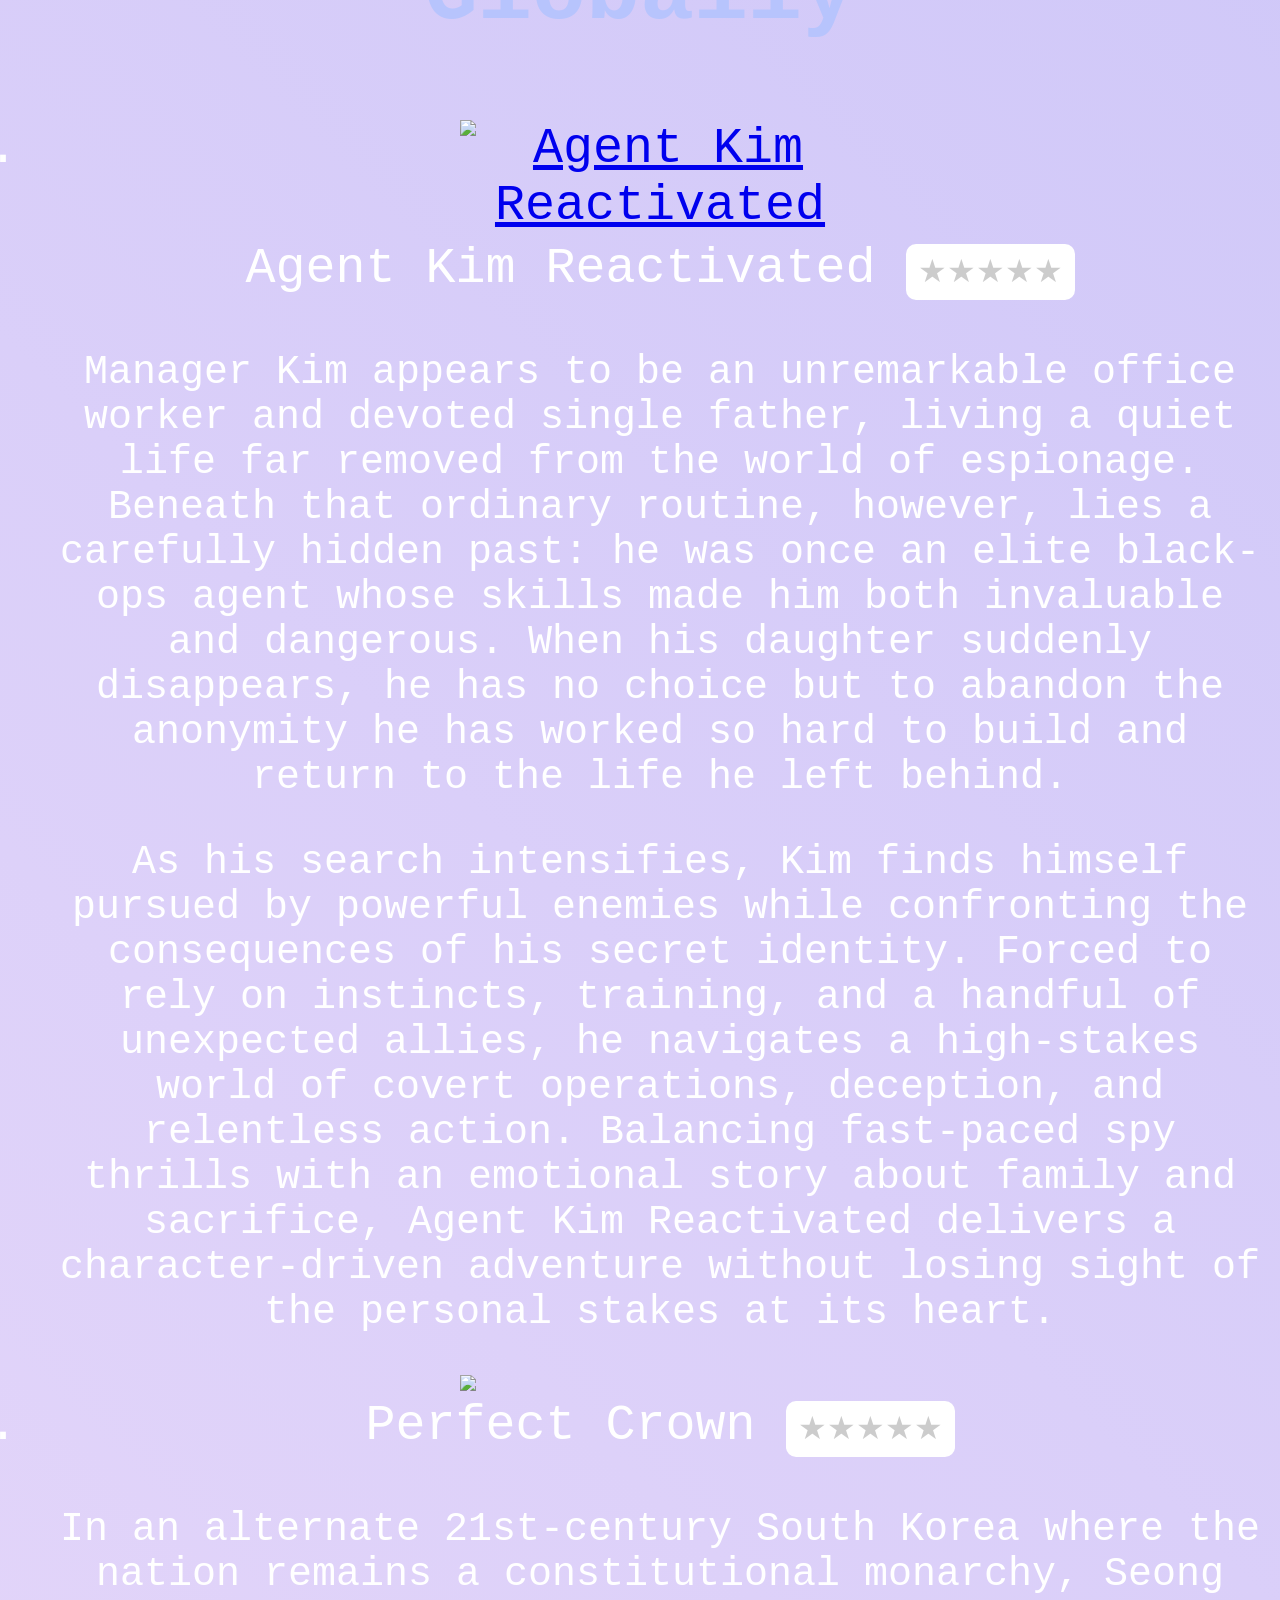
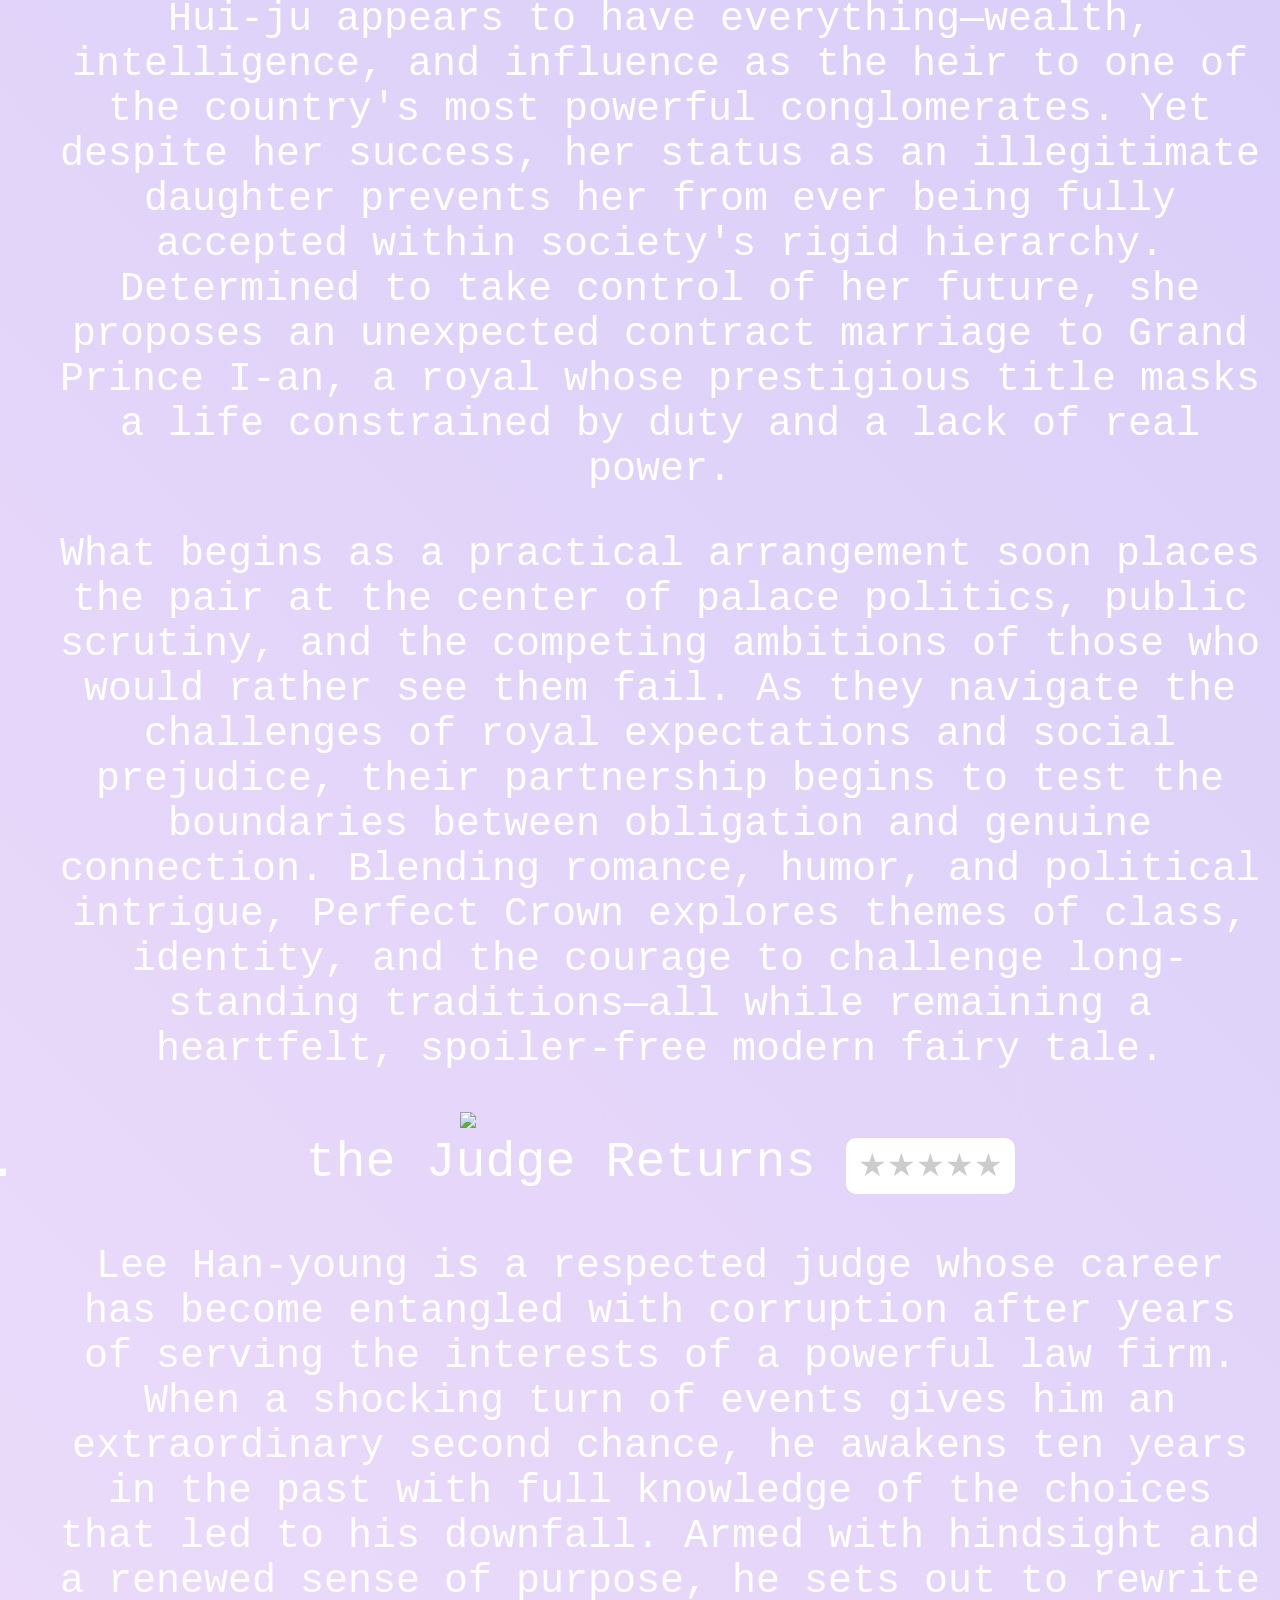
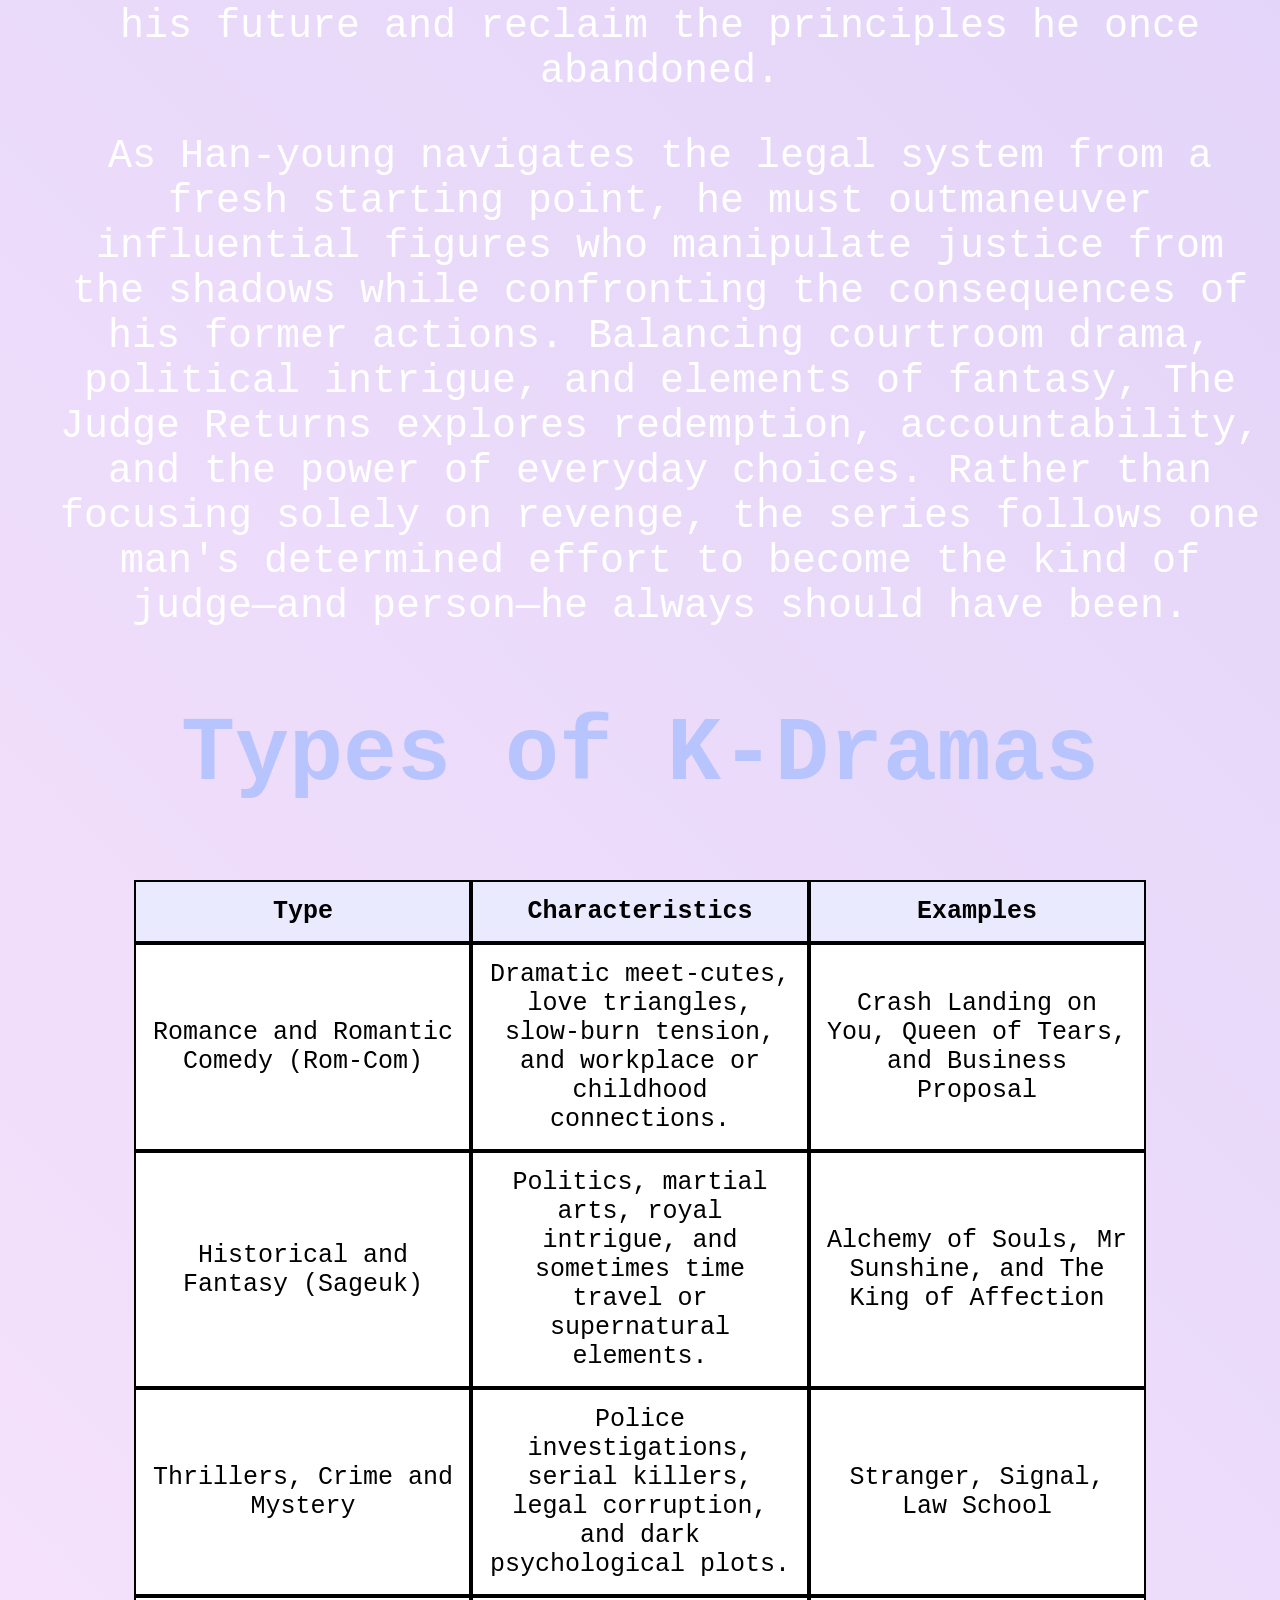
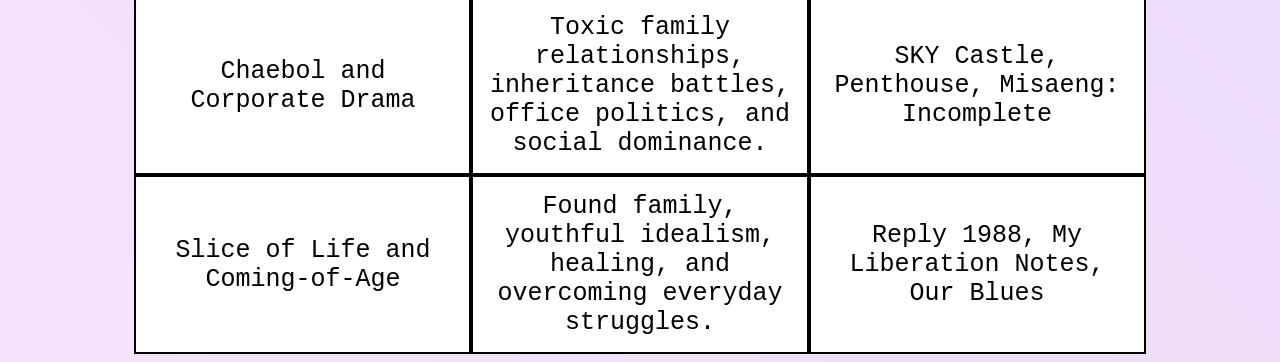
==== commit 9803db16: "rating" ====
--- a/Project1/Index.html
+++ b/Project1/Index.html
@@ -23,18 +23,78 @@
                     <img src="https://encrypted-tbn0.gstatic.com/images?q=tbn:ANd9GcTQvgrCBlOttXntbtKK7BUhEVGYrUVFj__DPS_JYmytaQ&s" alt="Agent Kim Reactivated">
                 </a>
                 Agent Kim Reactivated
+                <div class="feedback">
+<div class="rating">
+
+<input type="radio" id="kim5" name="kim-rating">
+<label for="kim5">&#9733;</label>
+
+<input type="radio" id="kim4" name="kim-rating">
+<label for="kim4">&#9733;</label>
+
+<input type="radio" id="kim3" name="kim-rating">
+<label for="kim3">&#9733;</label>
+
+<input type="radio" id="kim2" name="kim-rating">
+<label for="kim2">&#9733;</label>
+
+<input type="radio" id="kim1" name="kim-rating">
+<label for="kim1">&#9733;</label>
+
+</div>
+</div>
                 <p class="info">Manager Kim appears to be an unremarkable office worker and devoted single father, living a quiet life far removed from the world of espionage. Beneath that ordinary routine, however, lies a carefully hidden past: he was once an elite black-ops agent whose skills made him both invaluable and dangerous. When his daughter suddenly disappears, he has no choice but to abandon the anonymity he has worked so hard to build and return to the life he left behind. </p>
                 <p class="info">As his search intensifies, Kim finds himself pursued by powerful enemies while confronting the consequences of his secret identity. Forced to rely on instincts, training, and a handful of unexpected allies, he navigates a high-stakes world of covert operations, deception, and relentless action. Balancing fast-paced spy thrills with an emotional story about family and sacrifice, Agent Kim Reactivated delivers a character-driven adventure without losing sight of the personal stakes at its heart. </p>
             </li>
             <li>
                 <img src="https://encrypted-tbn0.gstatic.com/images?q=tbn:ANd9GcQh7uyMlEtMEPqhgHql_p_liBwcsM-H_FhkXsuVHRSJ9A&s">
                 Perfect Crown
+                <div class="feedback">
+<div class="rating">
+
+<input type="radio" id="crown5" name="crown-rating">
+<label for="crown5">&#9733;</label>
+
+<input type="radio" id="crown4" name="crown-rating">
+<label for="crown4">&#9733;</label>
+
+<input type="radio" id="crown3" name="crown-rating">
+<label for="crown3">&#9733;</label>
+
+<input type="radio" id="crown2" name="crown-rating">
+<label for="crown2">&#9733;</label>
+
+<input type="radio" id="crown1" name="crown-rating">
+<label for="crown1">&#9733;</label>
+
+</div>
+</div>
                 <p class="info">In an alternate 21st-century South Korea where the nation remains a constitutional monarchy, Seong Hui-ju appears to have everything—wealth, intelligence, and influence as the heir to one of the country's most powerful conglomerates. Yet despite her success, her status as an illegitimate daughter prevents her from ever being fully accepted within society's rigid hierarchy. Determined to take control of her future, she proposes an unexpected contract marriage to Grand Prince I-an, a royal whose prestigious title masks a life constrained by duty and a lack of real power.</p>
                 <p class="info">What begins as a practical arrangement soon places the pair at the center of palace politics, public scrutiny, and the competing ambitions of those who would rather see them fail. As they navigate the challenges of royal expectations and social prejudice, their partnership begins to test the boundaries between obligation and genuine connection. Blending romance, humor, and political intrigue, Perfect Crown explores themes of class, identity, and the courage to challenge long-standing traditions—all while remaining a heartfelt, spoiler-free modern fairy tale. </p>
             </li>
             <li>
                 <img src="https://upload.wikimedia.org/wikipedia/en/c/c5/The_Judge_Returns_poster.png">
                 the Judge Returns
+                <div class="feedback">
+<div class="rating">
+
+<input type="radio" id="judge5" name="judge-rating">
+<label for="judge5">&#9733;</label>
+
+<input type="radio" id="judge4" name="judge-rating">
+<label for="judge4">&#9733;</label>
+
+<input type="radio" id="judge3" name="judge-rating">
+<label for="judge3">&#9733;</label>
+
+<input type="radio" id="judge2" name="judge-rating">
+<label for="judge2">&#9733;</label>
+
+<input type="radio" id="judge1" name="judge-rating">
+<label for="judge1">&#9733;</label>
+
+</div>
+</div>
                 <p class="info">Lee Han-young is a respected judge whose career has become entangled with corruption after years of serving the interests of a powerful law firm. When a shocking turn of events gives him an extraordinary second chance, he awakens ten years in the past with full knowledge of the choices that led to his downfall. Armed with hindsight and a renewed sense of purpose, he sets out to rewrite his future and reclaim the principles he once abandoned.</p>
                 <p class="info">As Han-young navigates the legal system from a fresh starting point, he must outmaneuver influential figures who manipulate justice from the shadows while confronting the consequences of his former actions. Balancing courtroom drama, political intrigue, and elements of fantasy, The Judge Returns explores redemption, accountability, and the power of everyday choices. Rather than focusing solely on revenge, the series follows one man's determined effort to become the kind of judge—and person—he always should have been.</p>
             </li>
--- a/Project1/Style.css
+++ b/Project1/Style.css
@@ -15,7 +15,7 @@
 }
 
 h2 {
-    color: rgb(255, 232, 251);
+    color: rgb(183, 196, 253);
     font-size: 90px;
     text-align: center;
 }
@@ -130,4 +130,32 @@
     background-color: rgb(234, 234, 255);
     color: black;
     font-weight: bold;
+}
+.feedback {
+    background-color: white;
+    display: inline-block;
+    padding: 8px 12px;
+    border-radius: 10px;
+    margin: 10px 0;
+}
+
+
+/* Stars */
+.rating {
+    display: flex;
+    flex-direction: row-reverse;
+    justify-content: center;
+}
+
+
+.rating input {
+    display: none;
+}
+
+
+.rating label {
+    font-size: 32px;
+    color: #ccc;
+    cursor: pointer;
+    transition: 0.2s;
 }
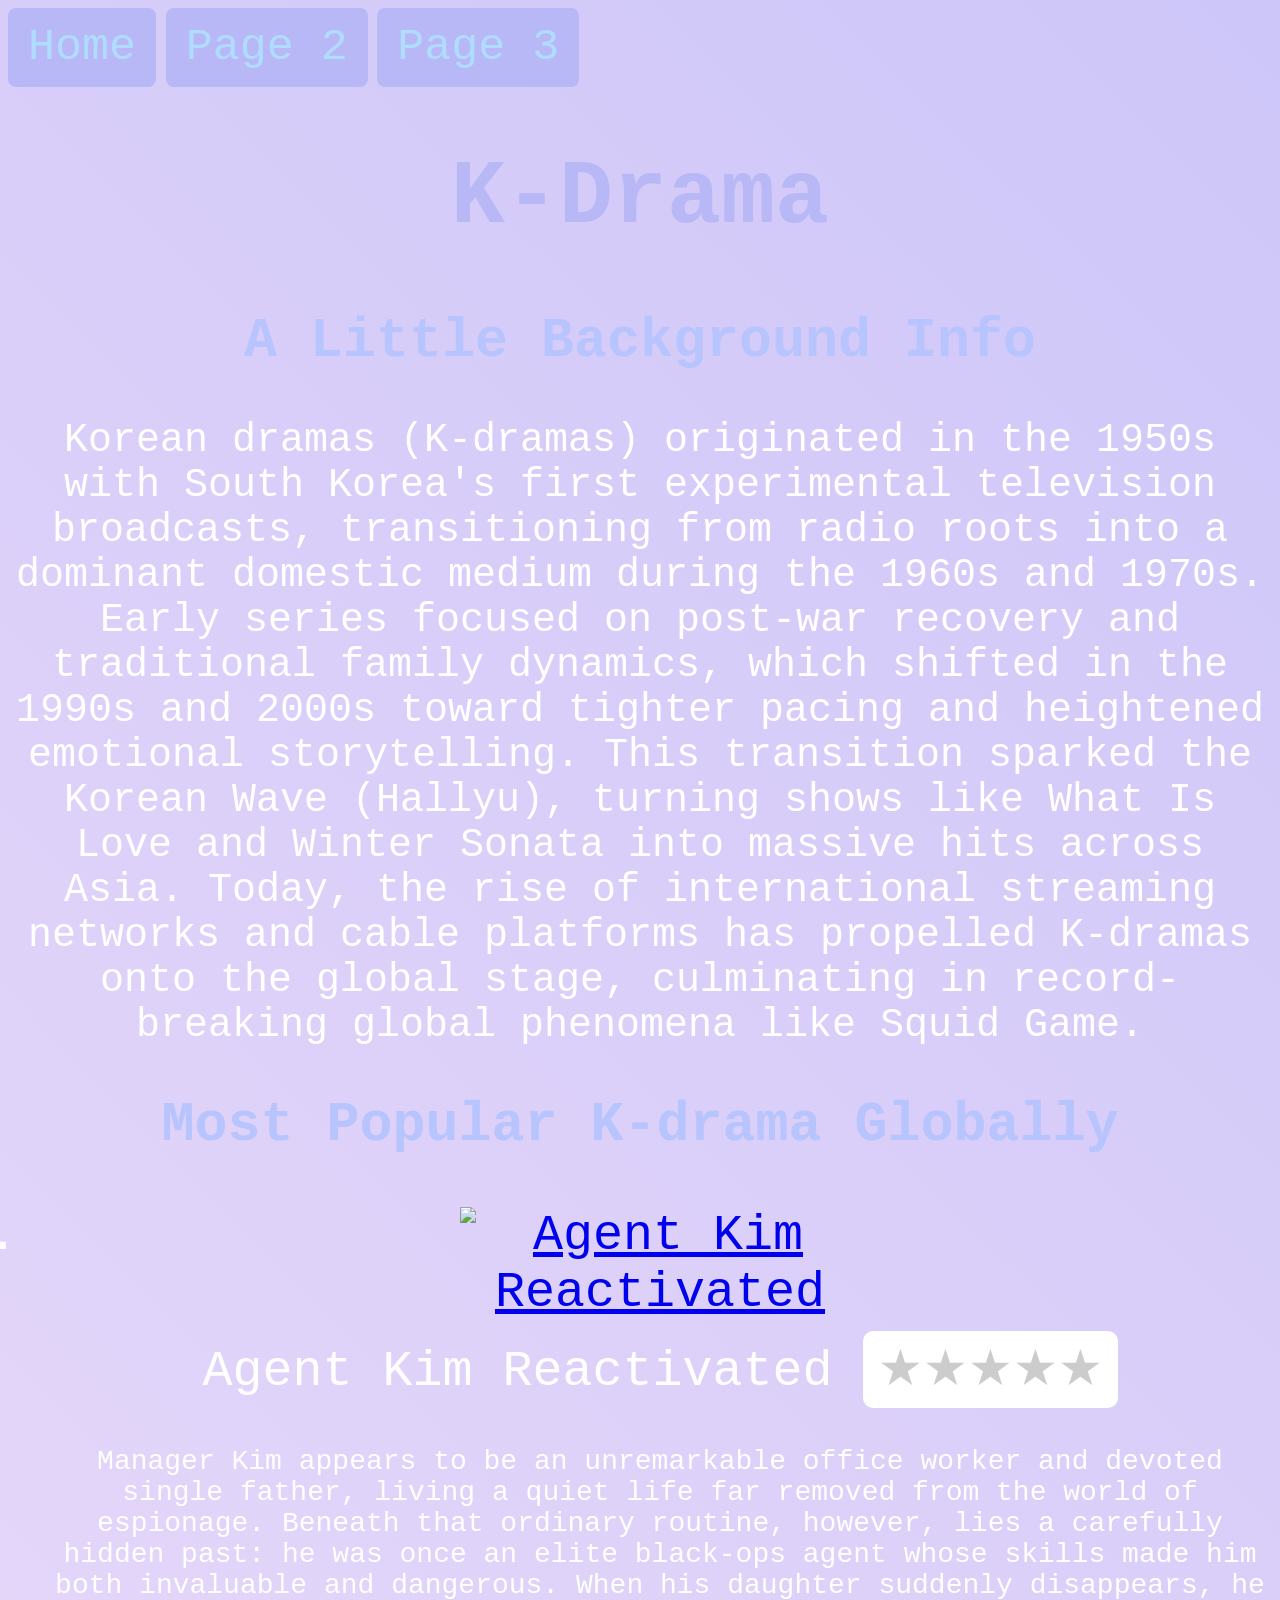
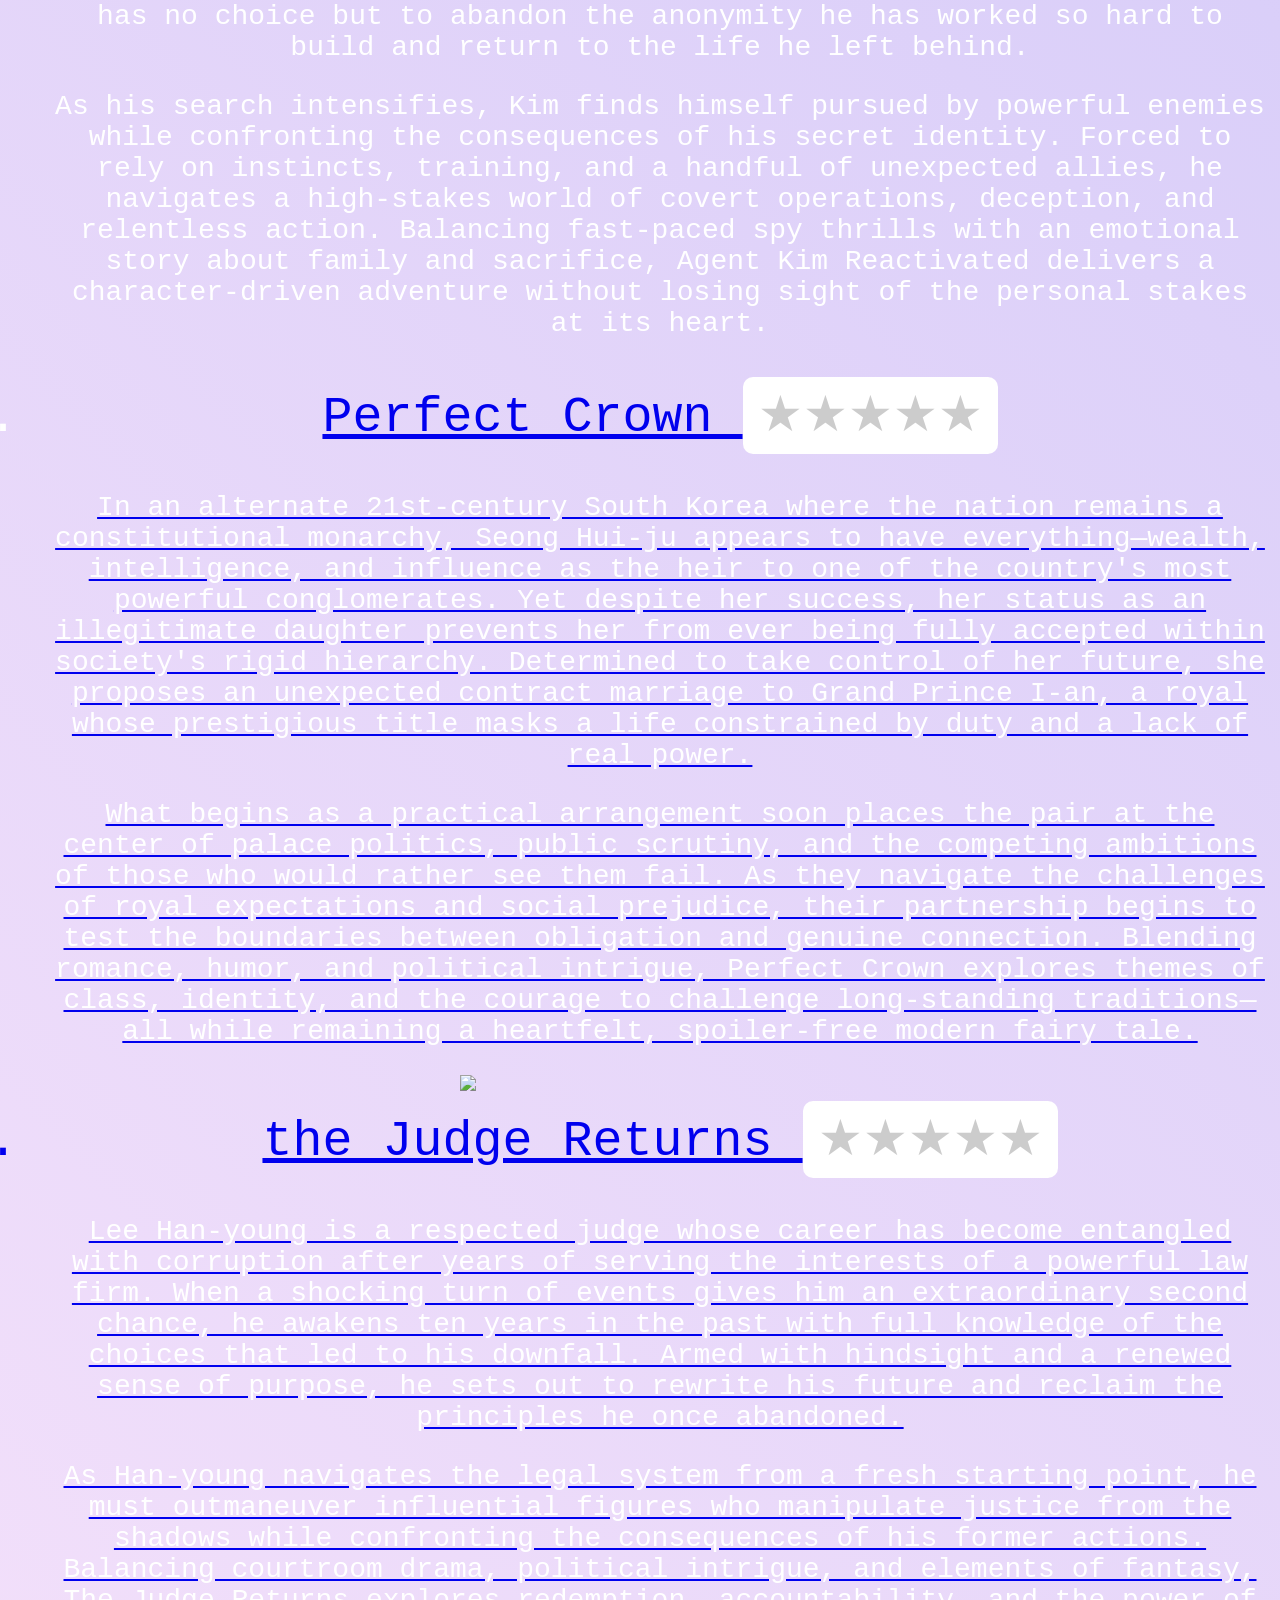
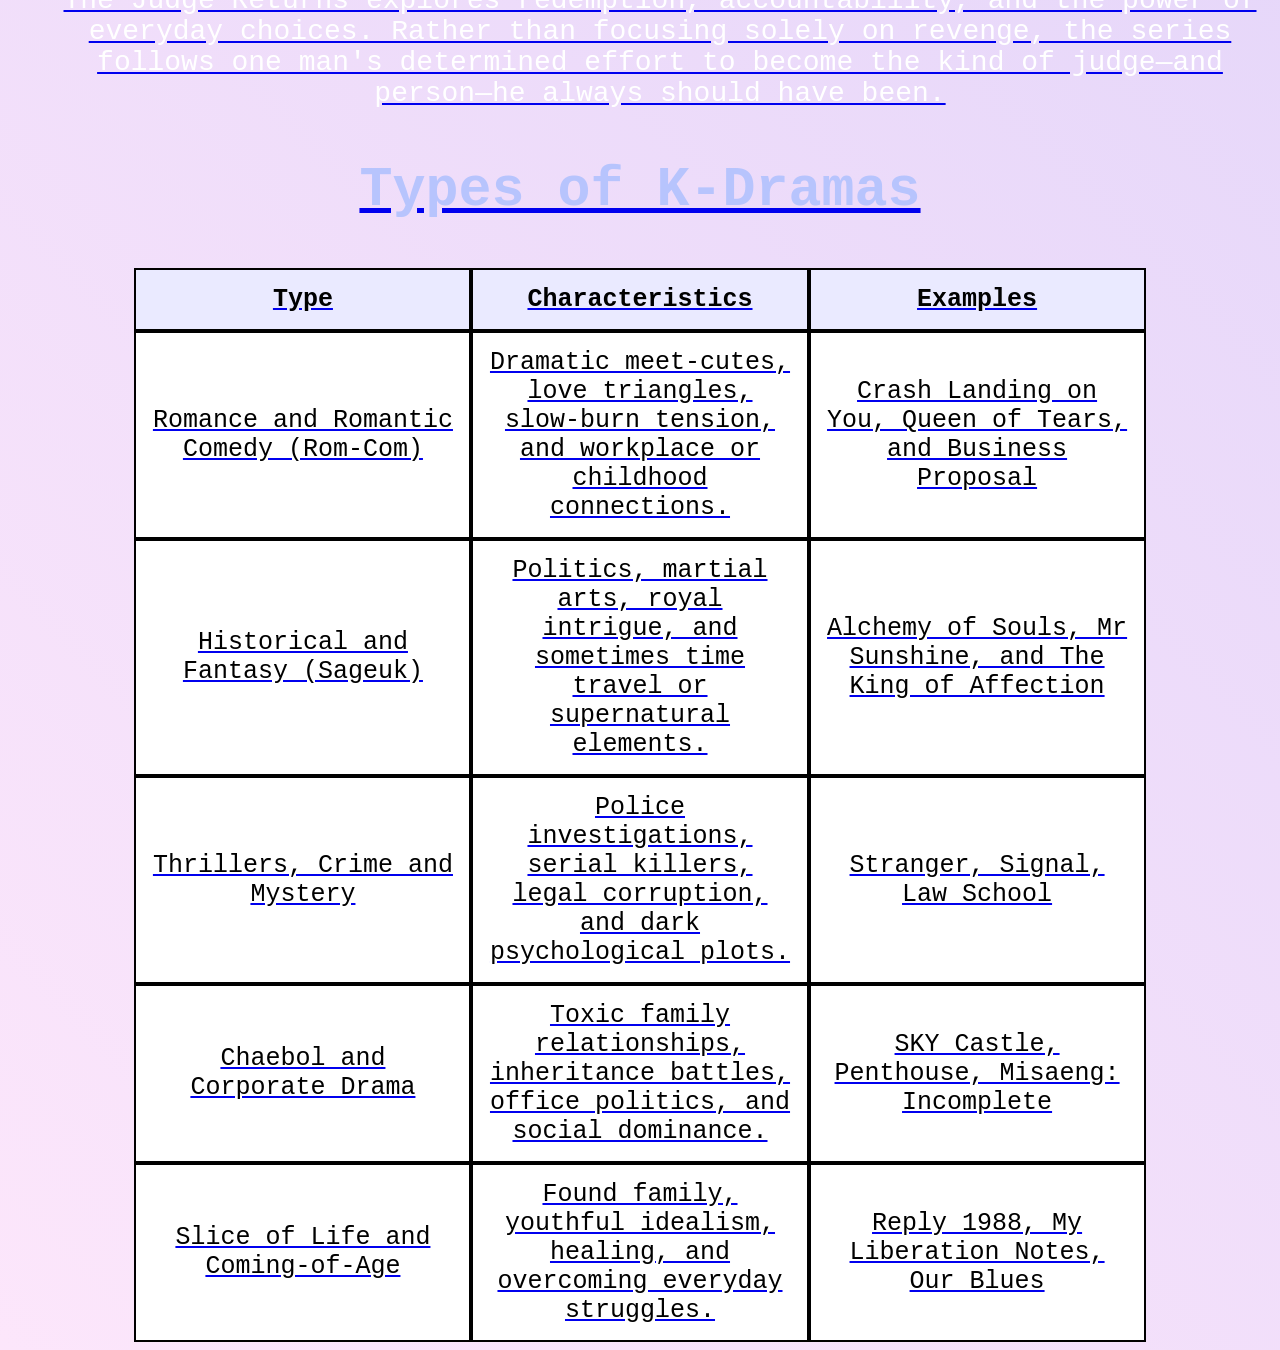
==== commit a32d1e30: "picture link" ====
--- a/Project1/Index.html
+++ b/Project1/Index.html
@@ -47,6 +47,7 @@
                 <p class="info">As his search intensifies, Kim finds himself pursued by powerful enemies while confronting the consequences of his secret identity. Forced to rely on instincts, training, and a handful of unexpected allies, he navigates a high-stakes world of covert operations, deception, and relentless action. Balancing fast-paced spy thrills with an emotional story about family and sacrifice, Agent Kim Reactivated delivers a character-driven adventure without losing sight of the personal stakes at its heart. </p>
             </li>
             <li>
+                <a href="Pages/PerfectCrown.html"
                 <img src="https://encrypted-tbn0.gstatic.com/images?q=tbn:ANd9GcQh7uyMlEtMEPqhgHql_p_liBwcsM-H_FhkXsuVHRSJ9A&s">
                 Perfect Crown
                 <div class="feedback">
@@ -128,4 +129,4 @@
 
 </div>
     </body>
-</html>
+</html>
--- a/Project1/Style.css
+++ b/Project1/Style.css
@@ -1,6 +1,6 @@
 h1 {
     color: rgb(184, 184, 247);
-    font-size: 150px;
+    font-size: 90px;
     text-align: center;
     animation: glow 2s infinite alternate;
 }
@@ -16,7 +16,7 @@
 
 h2 {
     color: rgb(183, 196, 253);
-    font-size: 90px;
+    font-size: 55px;
     text-align: center;
 }
 
@@ -30,7 +30,7 @@
 .info {
     text-align: center;
     color: white;
-    font-size: 40px;
+    font-size: 28px;
 }
 
 .ol {
@@ -131,16 +131,17 @@
     color: black;
     font-weight: bold;
 }
+/* Rating box */
 .feedback {
     background-color: white;
     display: inline-block;
-    padding: 8px 12px;
+    padding: 8px 15px;
     border-radius: 10px;
     margin: 10px 0;
 }
 
 
-/* Stars */
+/* Star container */
 .rating {
     display: flex;
     flex-direction: row-reverse;
@@ -148,14 +149,30 @@
 }
 
 
+/* Hide radio buttons */
 .rating input {
-    display: none;
+    position: absolute;
+    opacity: 0;
 }
 
 
+/* Stars */
 .rating label {
-    font-size: 32px;
+    font-size: 50px;
     color: #ccc;
     cursor: pointer;
-    transition: 0.2s;
+    transition: color 0.2s ease;
+}
+
+
+/* Hover */
+.rating label:hover,
+.rating label:hover ~ label {
+    color: gold;
+}
+
+
+/* Clicked */
+.rating input:checked ~ label {
+    color: gold;
 }
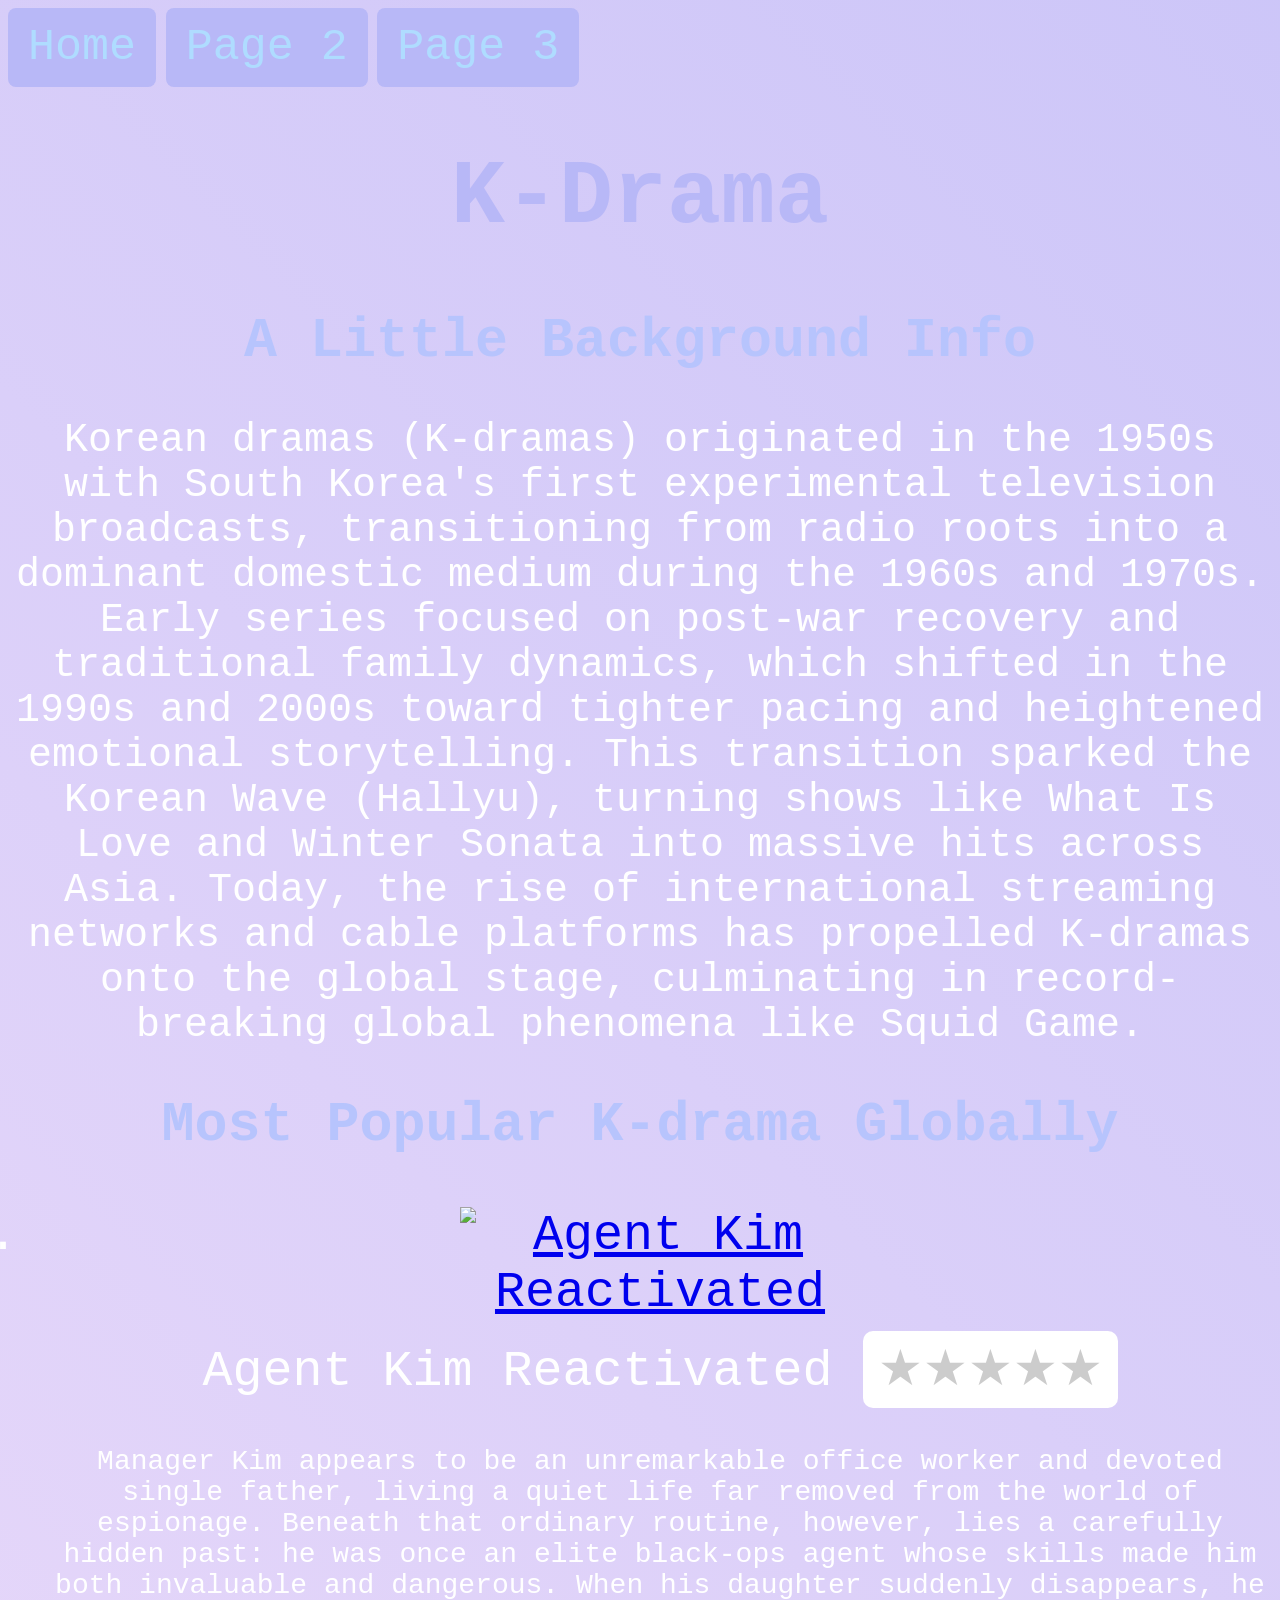
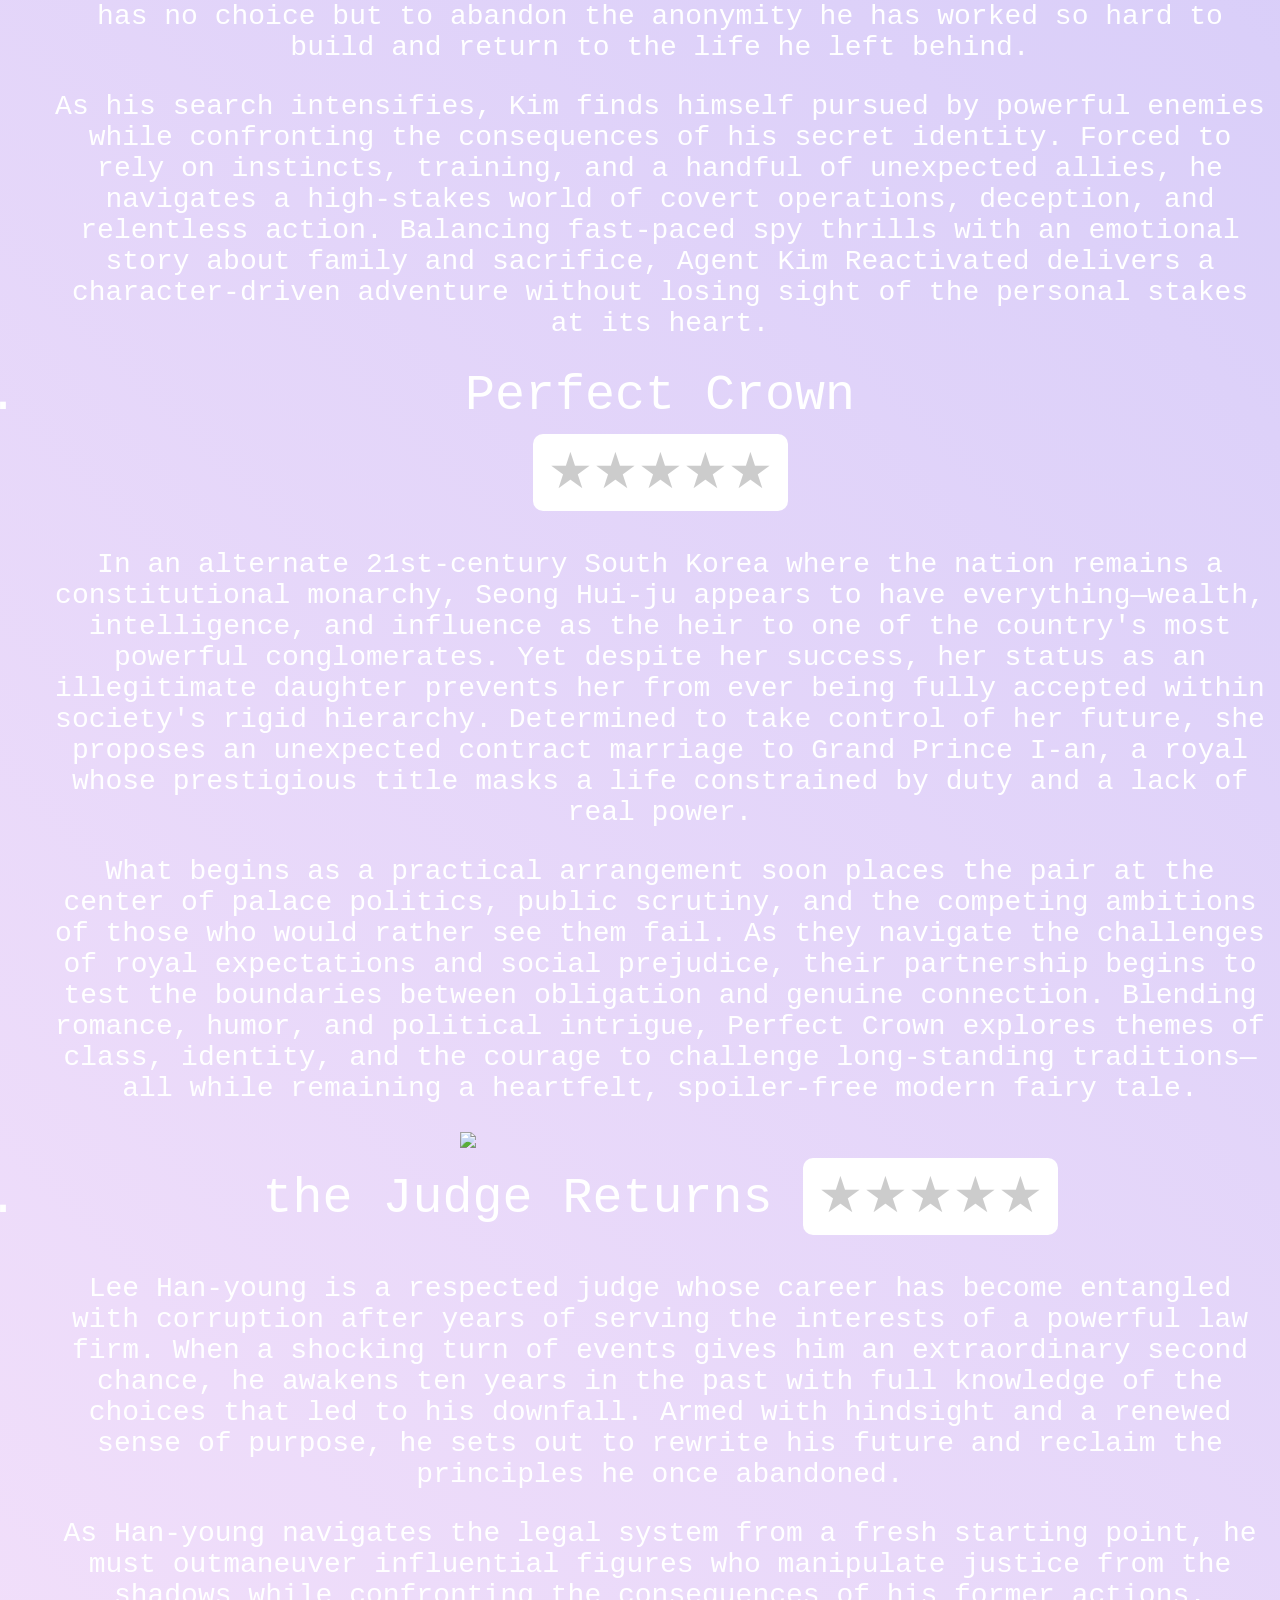
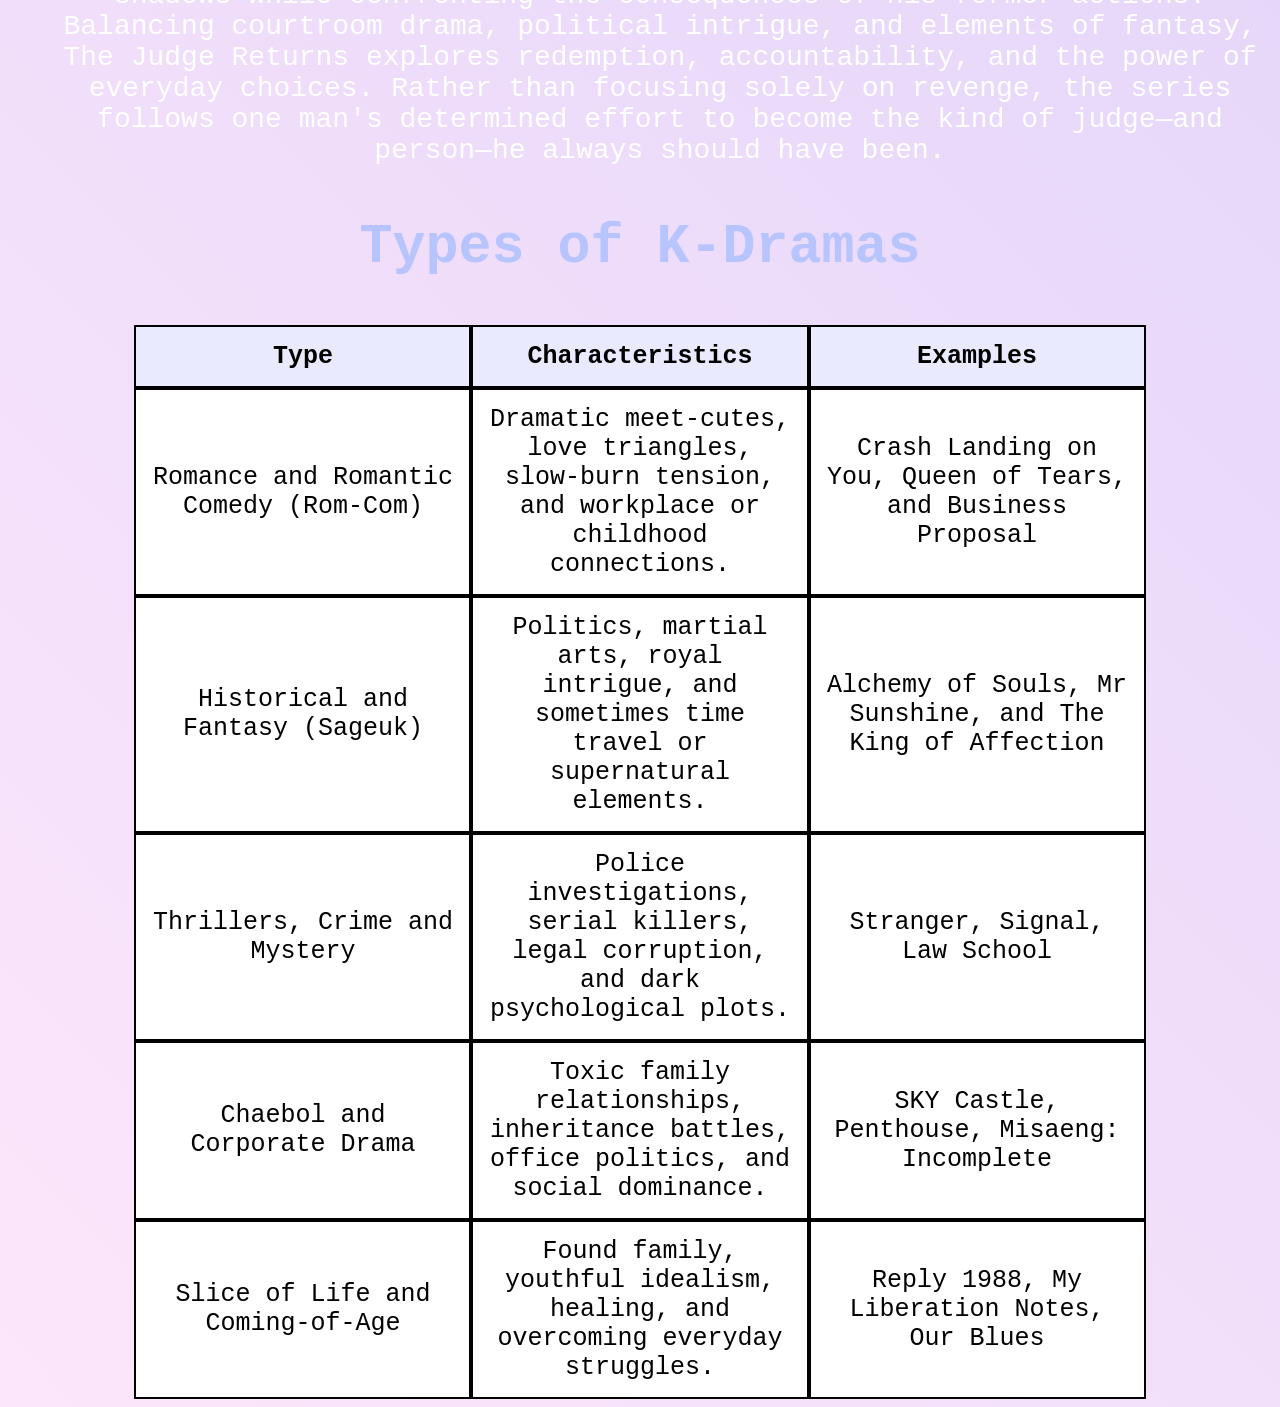
==== commit eb1e85f0: "fix picture" ====
--- a/Project1/Index.html
+++ b/Project1/Index.html
@@ -47,9 +47,11 @@
                 <p class="info">As his search intensifies, Kim finds himself pursued by powerful enemies while confronting the consequences of his secret identity. Forced to rely on instincts, training, and a handful of unexpected allies, he navigates a high-stakes world of covert operations, deception, and relentless action. Balancing fast-paced spy thrills with an emotional story about family and sacrifice, Agent Kim Reactivated delivers a character-driven adventure without losing sight of the personal stakes at its heart. </p>
             </li>
             <li>
-                <a href="Pages/PerfectCrown.html"
-                <img src="https://encrypted-tbn0.gstatic.com/images?q=tbn:ANd9GcQh7uyMlEtMEPqhgHql_p_liBwcsM-H_FhkXsuVHRSJ9A&s">
+                <a href="Pages/PerfectCrown.html>
+                    <img src="https://encrypted-tbn0.gstatic.com/images?q=tbn:ANd9GcQh7uyMlEtMEPqhgHql_p_liBwcsM-H_FhkXsuVHRSJ9A&s">
+                </a>
                 Perfect Crown
+            </li>
                 <div class="feedback">
 <div class="rating">
 
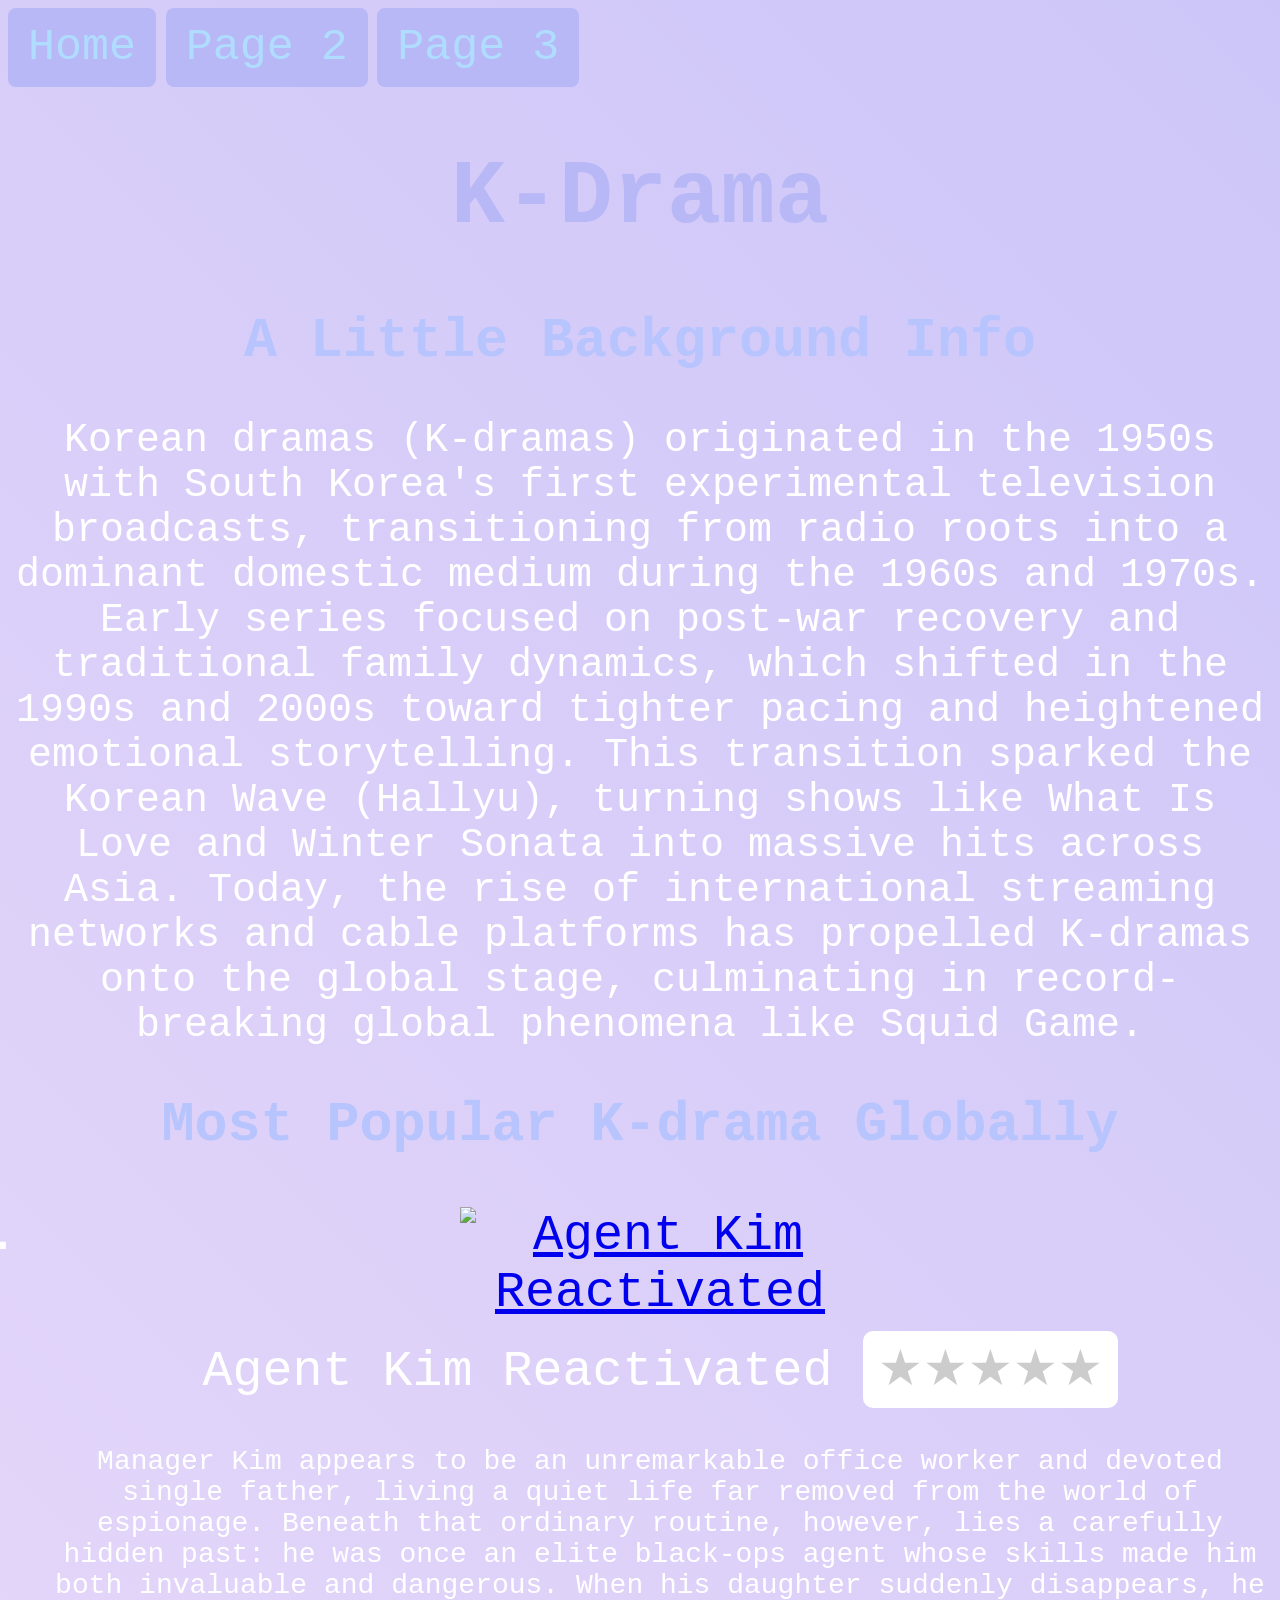
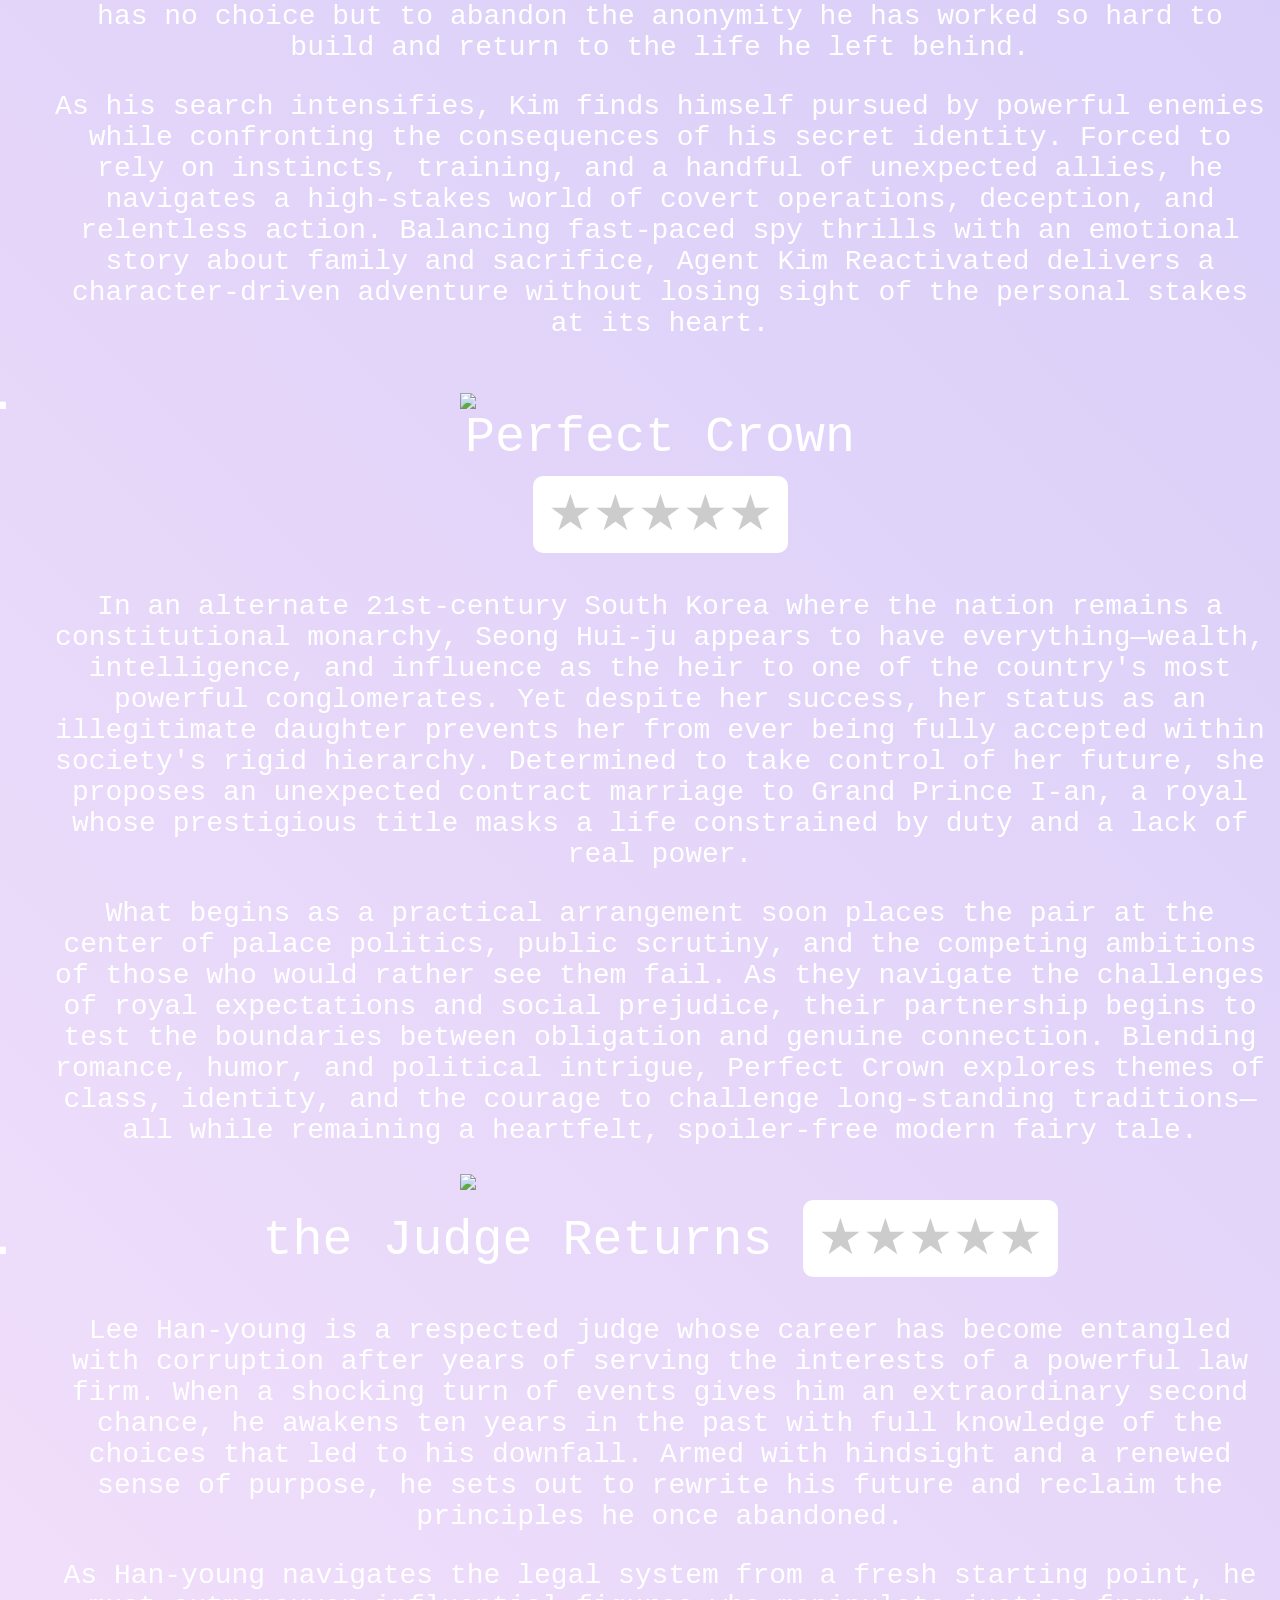
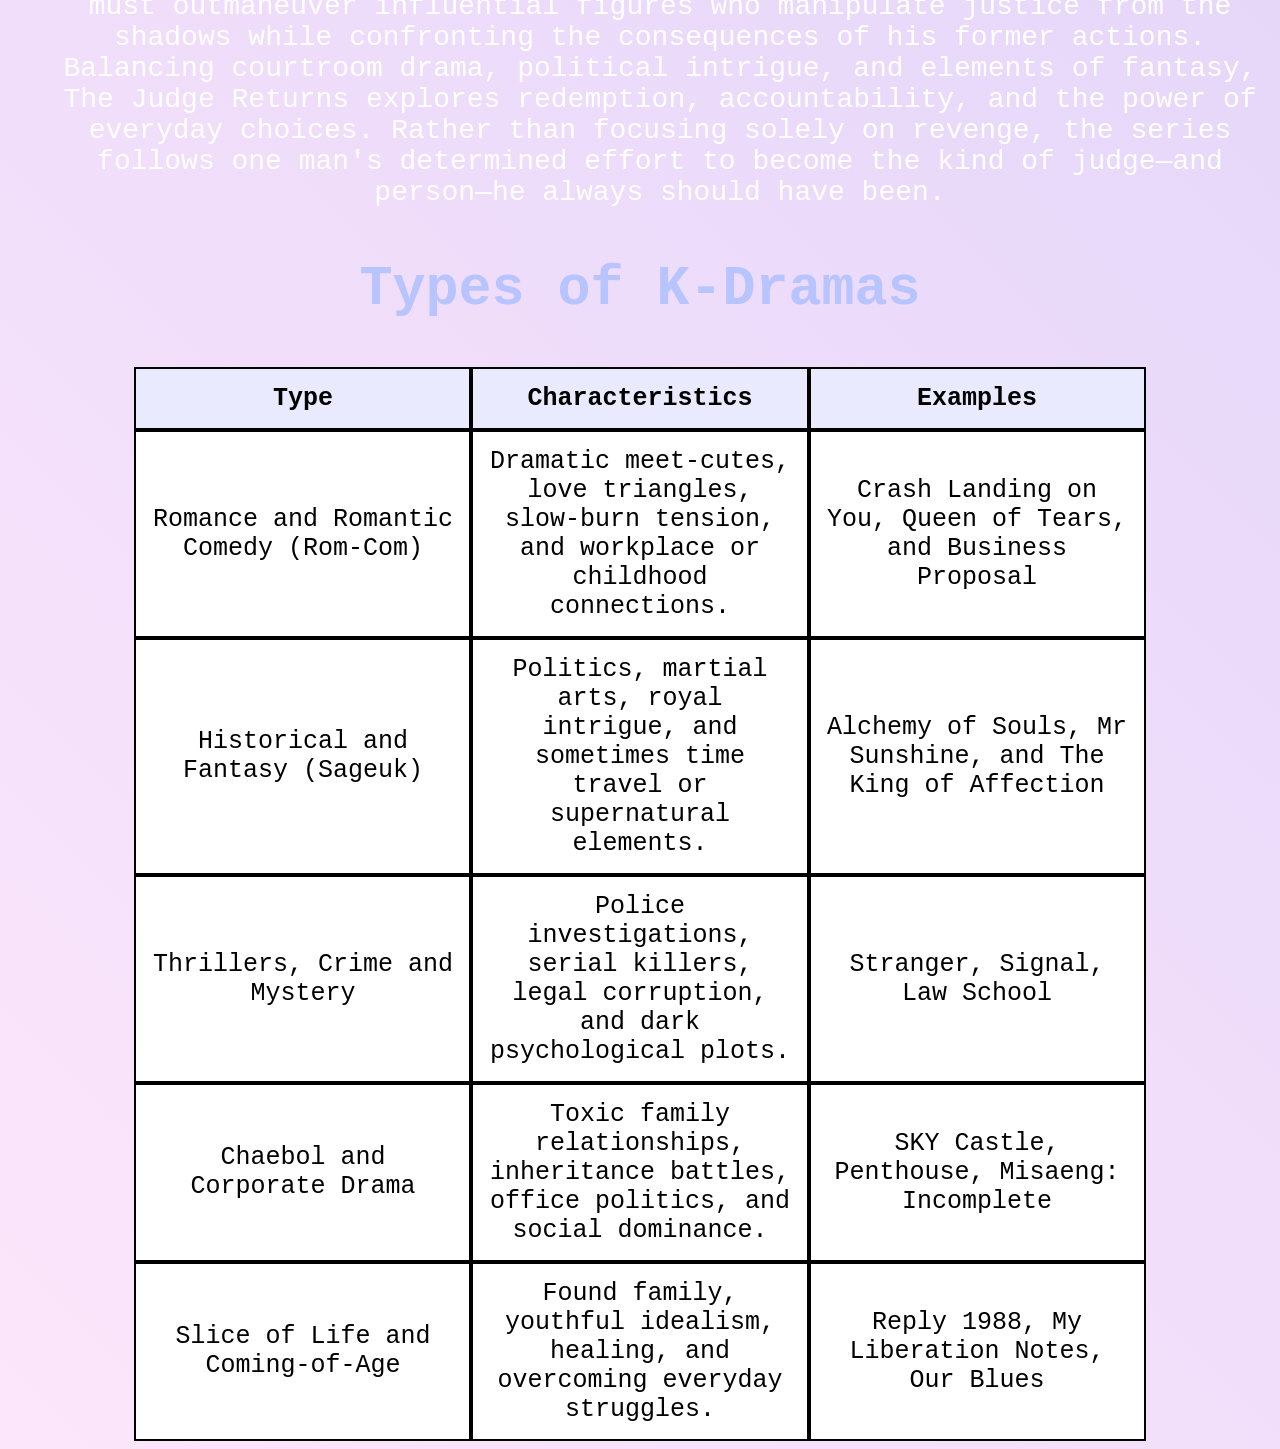
==== commit 1c4c4e00: "close quotation" ====
--- a/Project1/Index.html
+++ b/Project1/Index.html
@@ -47,7 +47,7 @@
                 <p class="info">As his search intensifies, Kim finds himself pursued by powerful enemies while confronting the consequences of his secret identity. Forced to rely on instincts, training, and a handful of unexpected allies, he navigates a high-stakes world of covert operations, deception, and relentless action. Balancing fast-paced spy thrills with an emotional story about family and sacrifice, Agent Kim Reactivated delivers a character-driven adventure without losing sight of the personal stakes at its heart. </p>
             </li>
             <li>
-                <a href="Pages/PerfectCrown.html>
+                <a href="Pages/PerfectCrown.html">
                     <img src="https://encrypted-tbn0.gstatic.com/images?q=tbn:ANd9GcQh7uyMlEtMEPqhgHql_p_liBwcsM-H_FhkXsuVHRSJ9A&s">
                 </a>
                 Perfect Crown
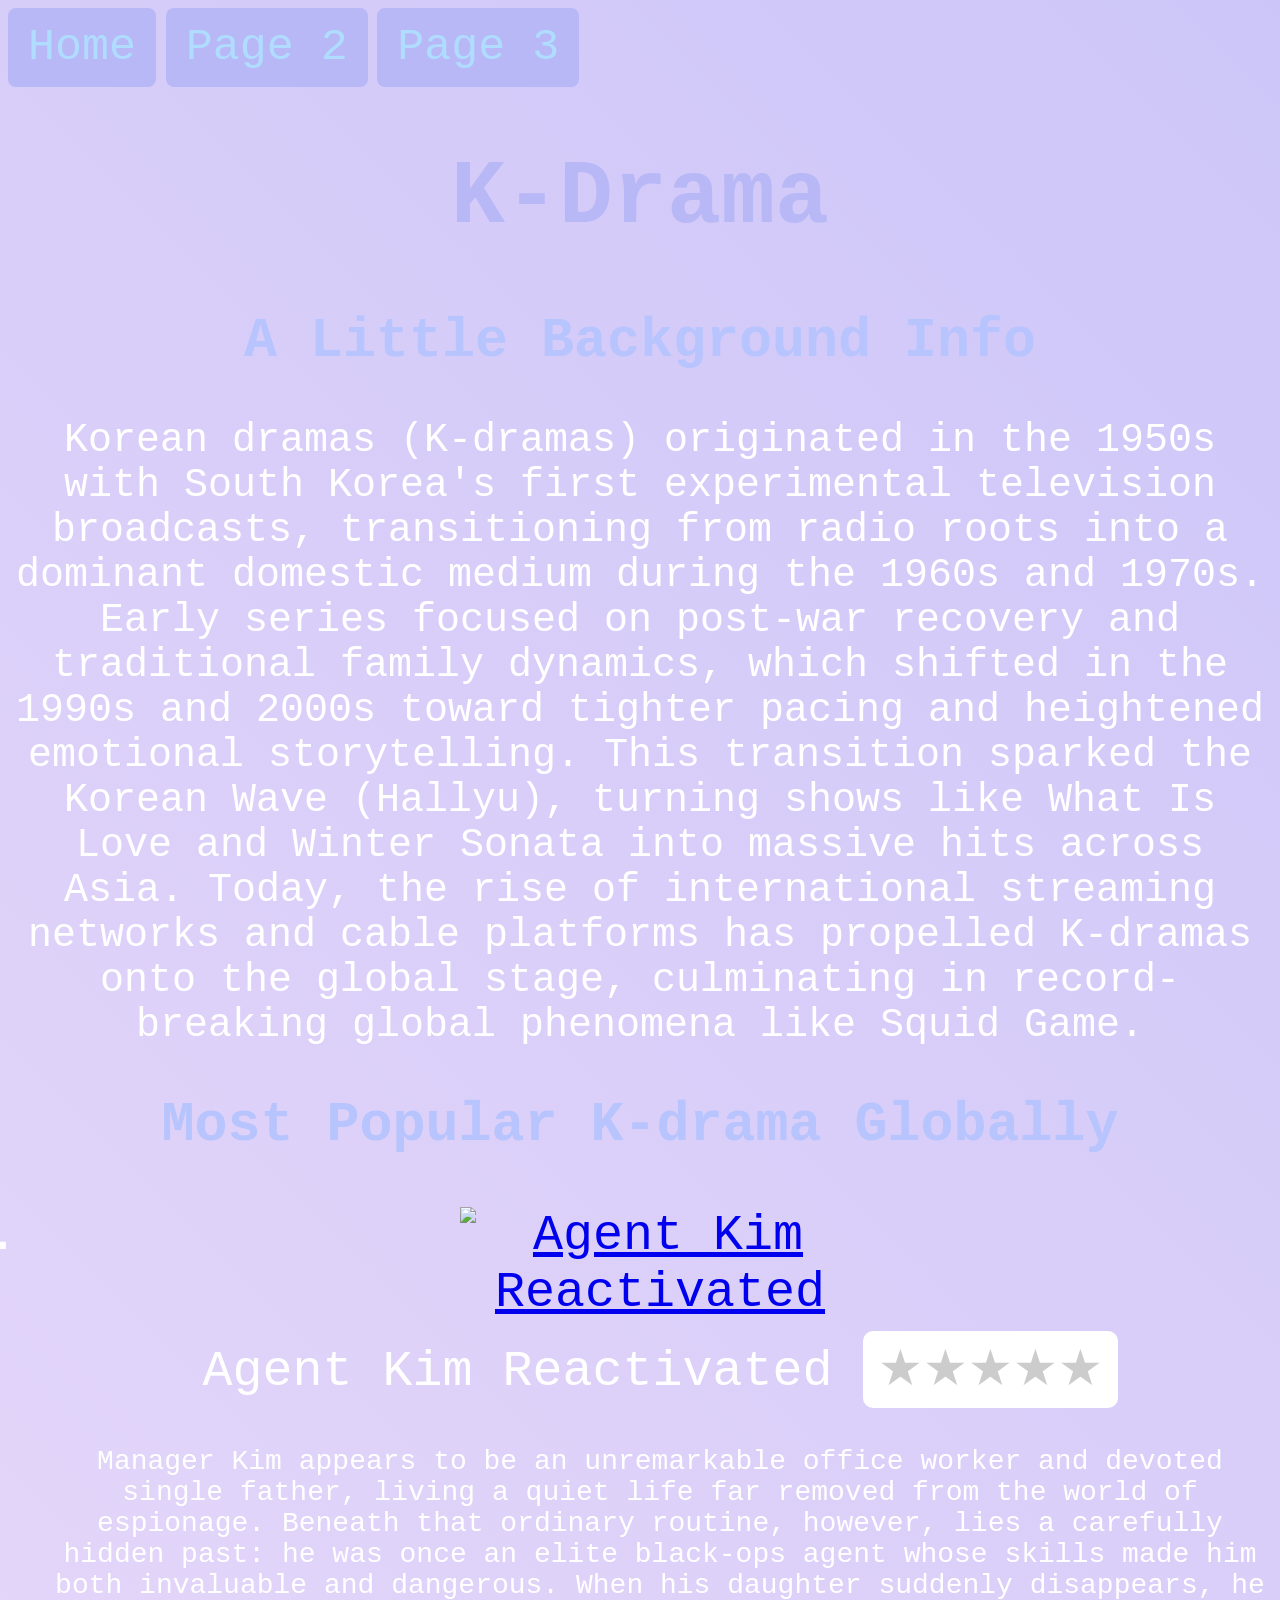
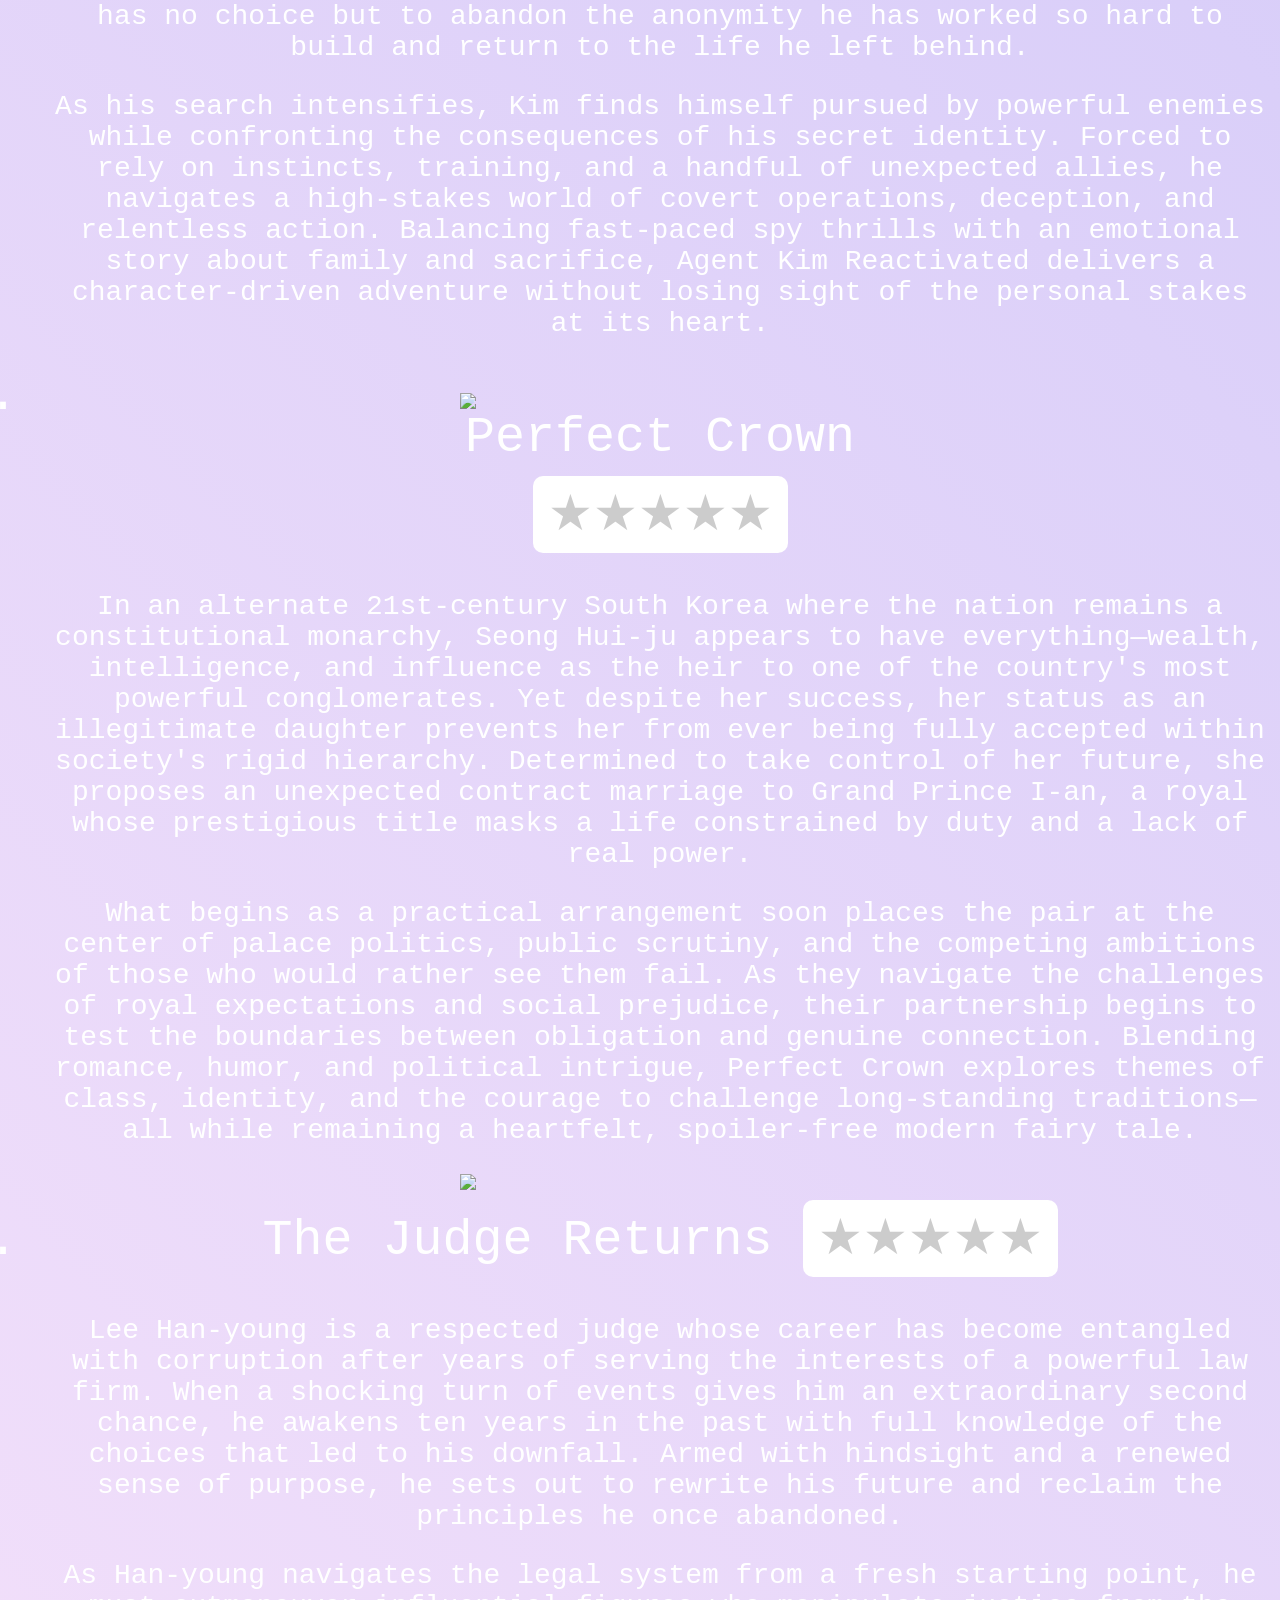
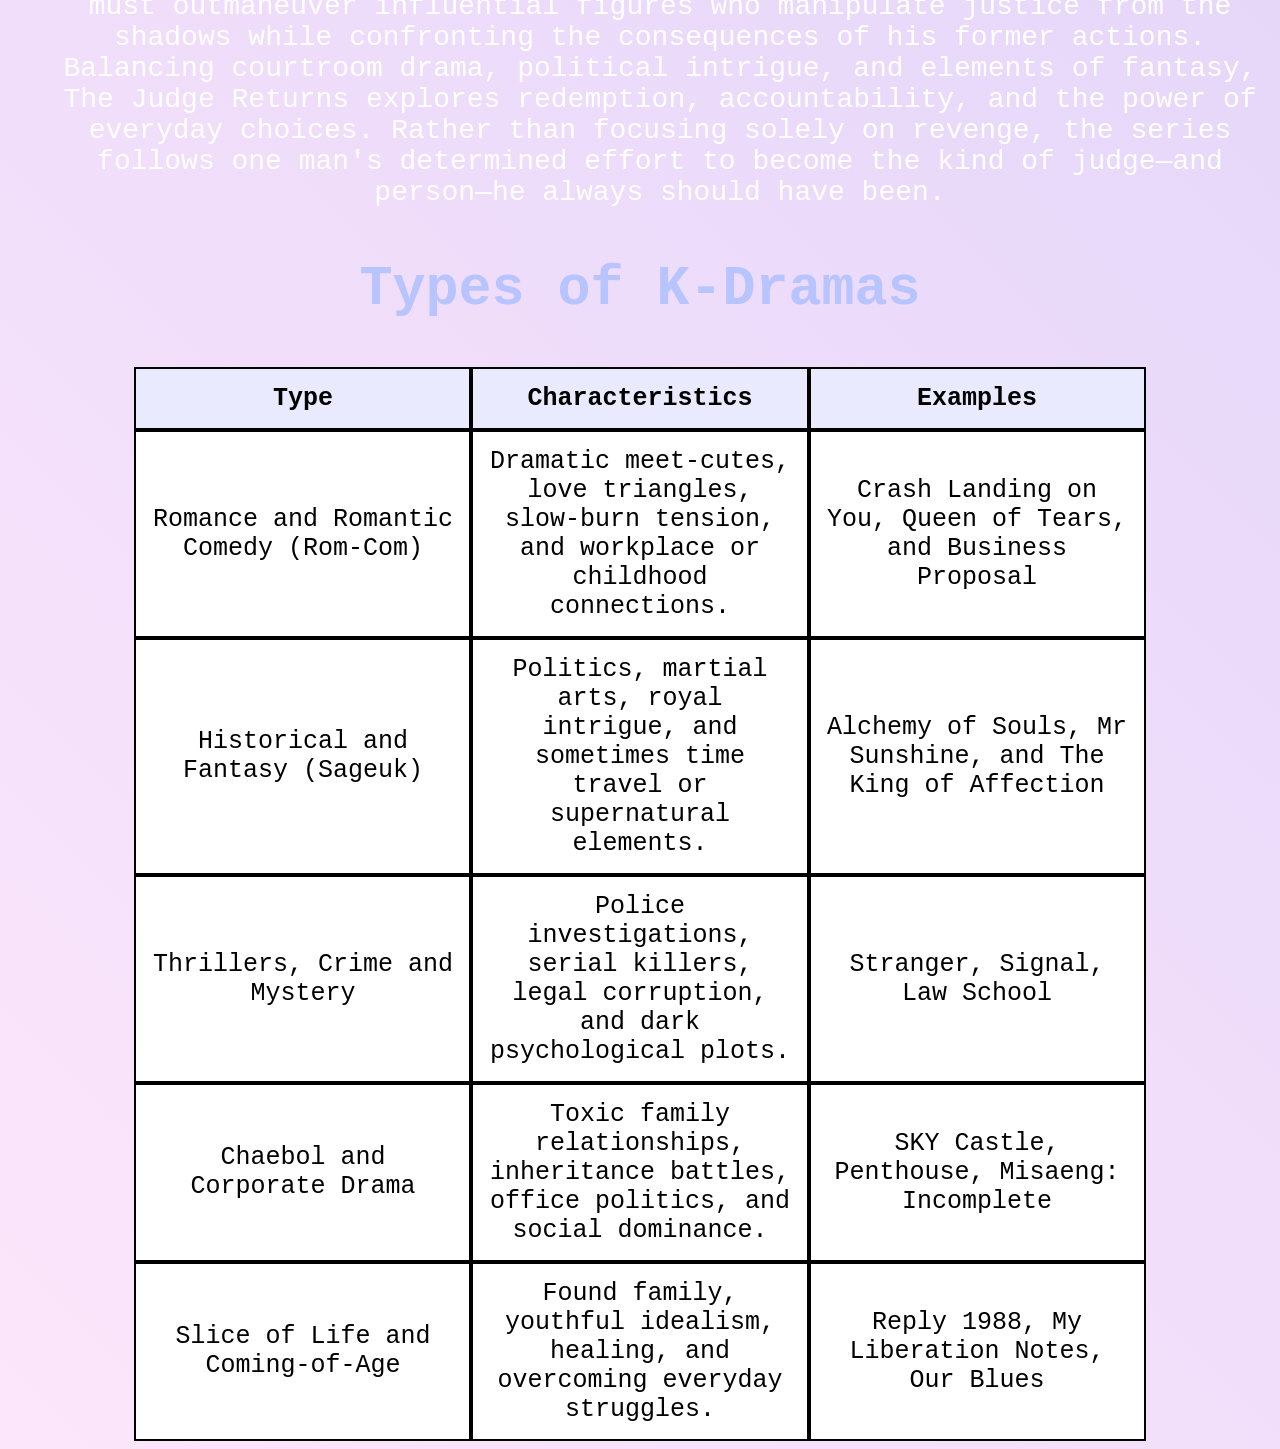
==== commit c6d7f8cb: "Connect it to picture" ====
--- a/Project1/Index.html
+++ b/Project1/Index.html
@@ -76,8 +76,10 @@
                 <p class="info">What begins as a practical arrangement soon places the pair at the center of palace politics, public scrutiny, and the competing ambitions of those who would rather see them fail. As they navigate the challenges of royal expectations and social prejudice, their partnership begins to test the boundaries between obligation and genuine connection. Blending romance, humor, and political intrigue, Perfect Crown explores themes of class, identity, and the courage to challenge long-standing traditions—all while remaining a heartfelt, spoiler-free modern fairy tale. </p>
             </li>
             <li>
+                <a href="Pages/TheJudgeReturns.html">
                 <img src="https://upload.wikimedia.org/wikipedia/en/c/c5/The_Judge_Returns_poster.png">
-                the Judge Returns
+                </a>
+                The Judge Returns
                 <div class="feedback">
 <div class="rating">
 
